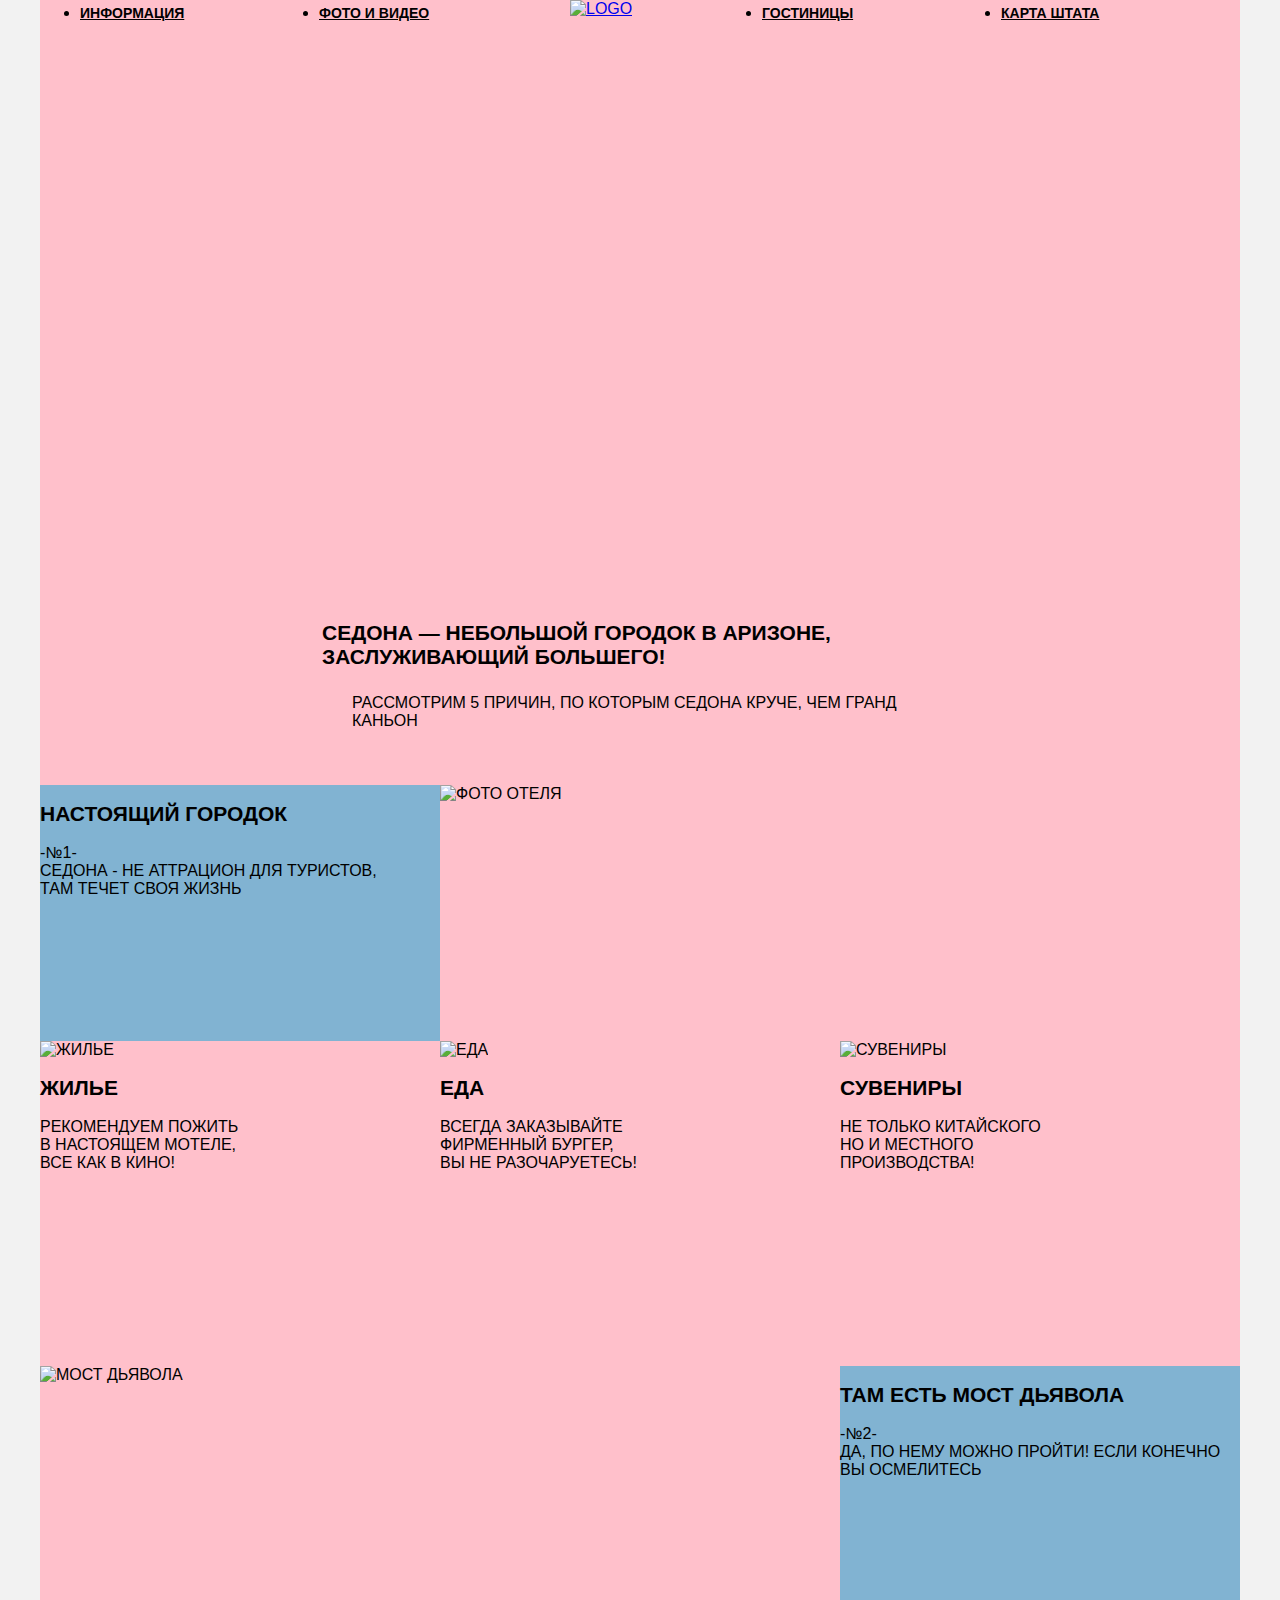
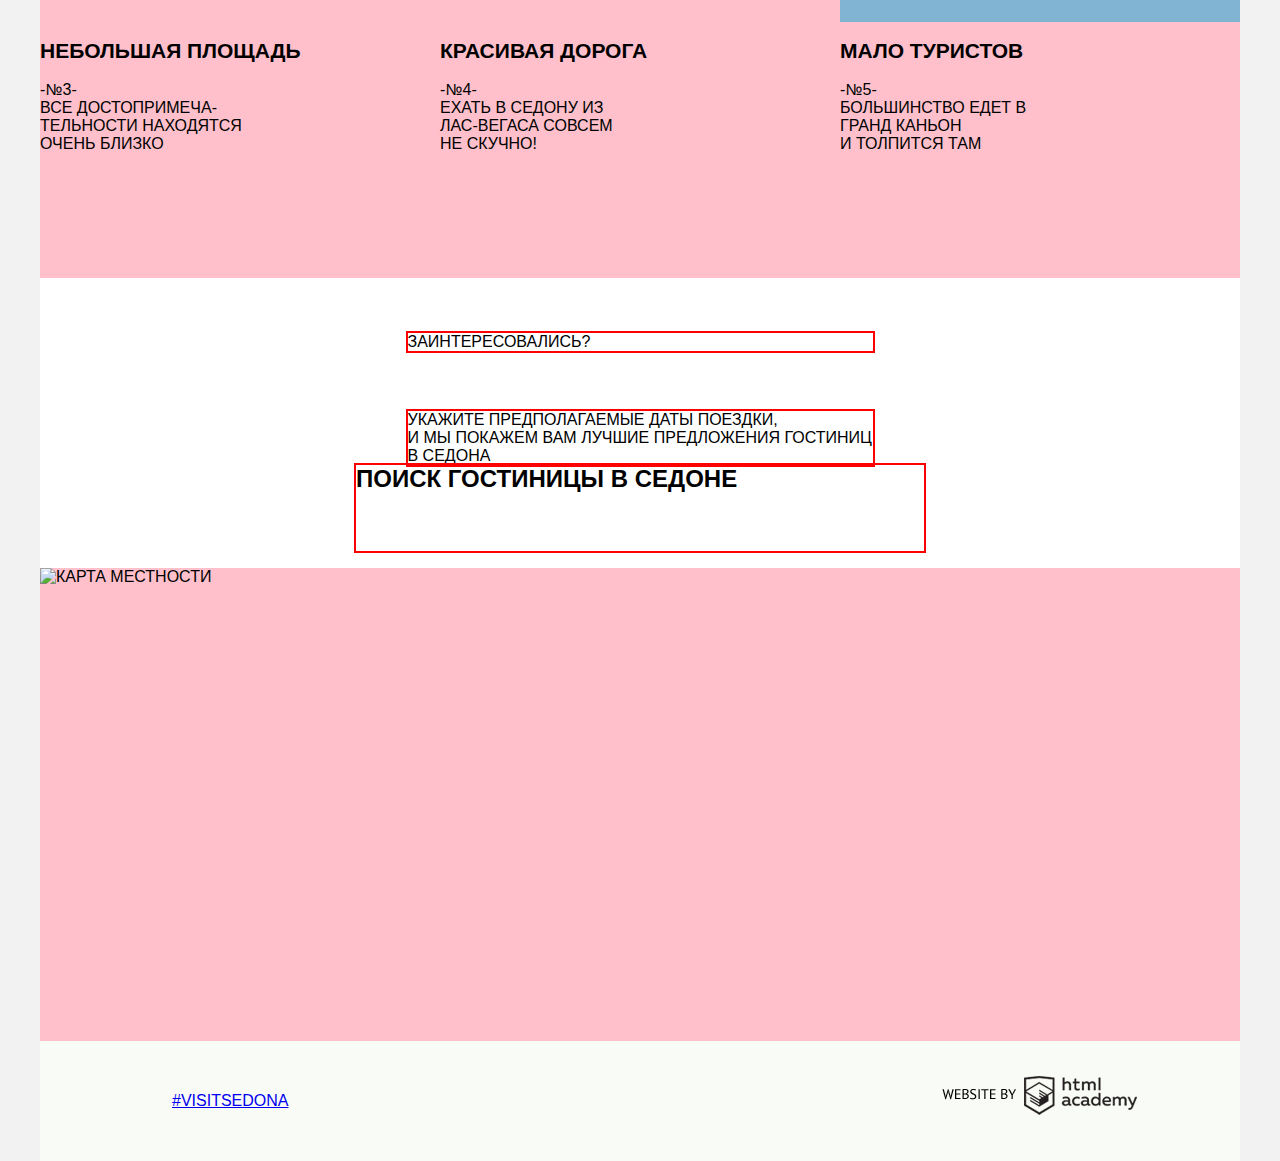
==== index.html @ 235b5f71 "Сетка Седоны" ====
<!DOCTYPE html>
<html lang="ru">
  <head>
    <meta charset="utf-8">
    <title>HTML Academy: Седона</title>
    <link rel="stylesheet" href="css/sedona-style.css">
  </head>
  <body>
  <div class="positioner">
    <header class="main-header clearfix">
      <div class="logo">
        <a href="#"><img src="img/logo.png" alt="logo" width="138" height="70"></a>
      </div>
      <nav class="header-menu">
          <ul>
            <li>
              <a href="#">Информация</a>
            </li>
            <li>
              <a href="#">Фото и видео</a>
            </li>
            <li>
              <a href="#">Карта штата</a>
            </li>
            <li>
              <a href="#">Гостиницы</a>
            </li>
          </ul>
        </nav>
    </header>
    <main>
      <section class="main-intro">
        <div class="main-intro-photo"></div>
      </section>

      <section class="introduction">
          <h2 class="main-features">Седона — небольшой городок в Аризоне,<br>
          заслуживающий большего!</h2>
          <div class="features-description">Рассмотрим 5 причин, по которым Седона круче, чем Гранд Каньон</div>
      </section>

      <section class="main-content  photo-advantages clearfix">
        <article class="main-content-reason reason">
          <h2 class="main-features">Настоящий городок</h2>
          <div class="reason-number">-№1-</div>
          <div class="features-description">Седона - не аттрацион для туристов,<br> там течет своя жизнь</div>
        </article>
        <div class="main-content-reason picture-1">
          <img src="img/photo-1.jpg" alt="Фото отеля" width="800" height="256">
        </div>
      </section>

      <section class="main-content bonuses clearfix">
        <article class="main-content-reason feature">
          <img src="img/icon-house.png" alt="Жилье" width="75" height="72">
          <h2 class="main-features">Жилье</h2>
          <div class="features-description">Рекомендуем пожить<br> в настоящем мотеле,<br>все как в кино!</div>
        </article>
        <article class="main-content-reason feature">
          <img src="img/icon-food.png" alt="Еда" width="74" height="70">
          <h2 class="main-features">Еда</h2>
          <div class="features-description">Всегда заказывайте<br> фирменный бургер,<br>вы не разочаруетесь!</div>
        </article>
        <article class="main-content-reason feature">
          <img src="img/icon-present.png" alt="Сувениры" width="64" height="76">
          <h2 class="main-features">Сувениры</h2>
          <div class="features-description">Не только китайского<br> но и местного<br> производства!</div>
        </article>
      </section>

      <section class="main-content photo-advantages clearfix">
        <article class="main-content-reason reason">
          <h2 class="main-features">Там есть мост дьявола</h2>
          <div class="reason-number">-№2-</div>
          <div class="features-description">Да, по нему можно пройти! Если конечно вы осмелитесь</div>
        </article>
        <div class="main-content-reason picture-2">
          <img src="img/photo-2.jpg" alt="Мост дьявола" width="800" height="256">
        </div>
      </section>

      <section class="main-content advantages clearfix">
        <article class="main-content-reason reason">
          <h2 class="main-features">Небольшая площадь</h2>
          <div class="reason-number">-№3-</div>
          <div class="features-description">Все достопримеча-<br>тельности находятся<br> очень близко</div>
        </article>
        <article class="main-content-reason reason">
          <h2 class="main-features">Красивая дорога</h2>
          <div class="reason-number">-№4-</div>
          <div class="features-description">Ехать в Седону из<br>Лас-Вегаса совсем<br> не скучно!</div>
        </article>
        <article class="main-content-reason reason">
          <h2 class="main-features">Мало туристов</h2>
          <div class="reason-number">-№5-</div>
          <div class="features-description">Большинство едет в<br>Гранд каньон<br> и толпится там</div>
        </article>
      </section>

      <section class="main-content visit">
          <div class="interested">Заинтересовались?</div>
          <div class="features-description">Укажите предполагаемые даты поездки,<br> и мы покажем вам лучшие предложения гостиниц в Седона</div>
          <div class="search-btn-big">
            <h2 class="search-hotel">Поиск гостиницы в Седоне</h2>
              <div class="search-menu">
                <form method="post" action="#">
                  <div class="form-positioner">
                    <label for="arrival-date">Дата заезда:</label>
                    <div class="icon-calendar"><img src="img/icon-calendar.png" alt="calendar" width="21" height="22"></div>
                    <input type="text" name="arrival-date" id="arrival-date" value="24 апреля 2017">
                  </div>

                  <div class="form-positioner">
                    <label for="departure-date">Дата выезда:</label>
                    <div class="icon-calendar"><img src="img/icon-calendar.png" alt="calendar" width="21" height="22"></div>
                    <input type="text" name="departure-date" id="departure-date" value="4 июля 2017">
                  </div>

                  <div class="form-positioner">
                    <label for="adult-count">Взрослые:</label>
                    <div class="icon-min"><img src="img/min.png" alt="min" width="12" height="3"></div>
                    <input type="text" value="2" id="adult-count">
                    <div class="icon-plus"><img src="img/plus.png" alt="max" width="11" height="11"></div>
                  </div>

                  <div class="form-positioner">
                    <label for="child-count">Дети:</label>
                    <div class="icon-min"><img src="img/min.png" alt="min" width="12" height="3"></div>
                    <input type="text" value="0" id="child-count">
                    <div class="icon-plus"><img src="img/plus.png" alt="max" width="11" height="11"></div>
                  </div>

                  <div class="search-btn-small">
                    <input type="submit" value="Найти">
                  </div>
                </form>
              </div>
          </div>
      </section>

      <section class="main-content map">
        <img src="img/map.jpg" alt="Карта местности" width="1200" height="593">
      </section>
    </main>

    <footer class="main-footer">
      <section class="footer-link">
        <p><a class="to-main-page" href="#">#VISITSEDONA</a></p>
      </section>
      <section class="footer-social">
        <a class="social-btn social-btn-twitter"></a>
        <a class="social-btn social-btn-facebook"></a>
        <a class="social-btn social-btn-youtube"></a>
      </section>
      <section class="footer-copyright">
        <a class="htmlacademy" href="https://htmlacademy.ru/intensive/htmlcss">
          <img src="img/html_academy_icon_and_text.png" alt="logo htmlacademy" width="195" height="39">
        </a>
      </section>
    </footer>
  </div>
  </body>
</html>
---- css/sedona-style.css ----
@font-face {
  font-family: "PT Sans";
  src: url("../fonts/ptsans.woff2") format("woff2"),
       url("../fonts/ptsans.woff") format("woff");
  font-weight: normal;
  font-style: normal;
}

@font-face {
  font-family: "PT Sans Bold";
  src: url("../fonts/ptsansbold.woff2") format("woff2"),
       url("../fonts/ptsansbold.woff") format("woff");
  font-weight: bold;
  font-style: normal;
}

body {
  background-color: #f2f2f2;
  font-family: "PT Sans", Arial, sans-serif;
  text-transform: uppercase;
  padding: 0;
  margin: 0;

}

.positioner {
  background-color: pink;
  padding: 0;
  margin: 0 40px;
  width: 1200px;
  position: relative;
  margin-top: -16px; /*Я не понимаю, почему у меня страница съезжает вниз?
  Только отрицатиельнвым маргином получилось ее поднять*/
}

/*ИЗОБРАЖЕНИЯ*/

.main-intro-photo {
  height: 510px;
  width: 1200px;
  background-image: url("../img/mask.png"), url("../img/main-photo.jpg");
  background-size: 100% 57px, cover;
  background-repeat: no-repeat;
  background-position: bottom, center;
}

.social-btn {
  background: url("../img/social-icon.png") no-repeat;
  width: 46px;
  height: 48px;
  margin-right: 6px;
  display: inline-block;
}

.social-btn-twitter {
  background-position: 0 0;
}

.social-btn-facebook {
  background-position: -52px 0;
}

.social-btn-youtube {
  margin-right: 0;
  background-position: -104px 0;
}

.check-location {
  background-image: url("../img/filter-background.jpg");
  background-size: cover;
  height: 562px;
  width: 1200px;
}

/*ШРИФТЫ*/

.header-menu a {
  font-size: 14px;
  font-weight: bold;
  line-height: 26px;
  color: #000000;
}

.main-features {
  font-size: 21px;
  font-weight: bold;
  color: #000000;
}

.check-location h3{
  font-size: 16px;
  font-weight: bold;
  color: rgb(255, 255, 255);
  line-height: 21px;
}


/*СЕТКА*/

.clearfix::after {
  content: "";
  display: table;
  clear: both;
}

.main-header {
  width: 1200px;
  padding: 0;
  margin: 0;
  position: relative;
  height: 56px;
  box-sizing: border-box;;
}

.header-menu li:nth-child(-n+2) {
  width: 239px;
  float: left;
}

.header-menu li:nth-child(n+3) {
  width: 239px;
  float: right;
}

.logo {
  position: absolute;
  top: 0;
  left: 530px;
  z-index: 10;
}

/*ПЕРВАЯ СТРАНИЦА - основное содержание*/

/*секция 1*/

.main-intro {
  padding: 0;
  margin: 0;
}

.introduction {
  margin: 0;

}

.introduction .main-features {
  margin: 55px auto 25px;
  width: 636px;
}

.introduction .features-description {
  margin: 0 auto 55px;
  width: 576px;
}


/*Cекция 2*/
section {
  margin: 0;
  padding: 0;
}

section:nth-of-type(3) .reason {
  float: left;
  width: 400px;
  min-height: 256px;
  background-color: rgb(129, 179, 210);
}

section:nth-of-type(3) .picture-1 {
  float: right;
  width: 800px;
  min-height: 256px;
}

/*Cекция 3*/

.bonuses {
  min-height: 325px;
}

.bonuses .feature {
  width: 400px;
  height: 310px;
}

.bonuses .feature:nth-child(-n+2) {
  float: left;
}

.bonuses .feature:nth-child(3) {
  float: right;
}

/*секция 4*/

section:nth-of-type(5) .reason {
  float: right;
  width: 400px;
  min-height: 256px;
  background-color: rgb(129, 179, 210);
}

section:nth-of-type(5) .picture-2 {
  float: left;
  width: 800px;
  min-height: 256px;
}

/*Секция 5*/

.advantages .reason {
  float: left;
  width: 400px;
  height: 256px;
}

/*Сеция 6*/

.visit {
  min-height: 290px;
  width: 1200px;
  background: #ffff;
  box-sizing: border-box;
  padding-top: 55px;
}

.visit .interested,
.visit .features-description {
  width: 465px;
  margin: auto;
  outline: 2px solid red;
}

.visit .features-description {
  margin-top: 60px;
}


.search-hotel {
  width: 568px;
  height: 86px;
  outline: 2px solid red;
  margin: 0 auto;
}
/*Секция 7*/

.map {
  height: 593px;
}

.search-menu {
  display: none;
}

footer {
  height: 120px;
  width: 1200px;
  background: #f9fbf6;
  box-sizing: border-box;
  padding-top: 35px;
  padding-bottom: 35px;
}

.main-footer {
  position: absolute;
  bottom: 0;
  left: 0;
  z-index: 10;
}

footer .footer-link {
  float: left;
  min-height: 50px;
  width: 136px;
  margin-left: 132px;
}

footer .footer-social {
  float: left;
  min-height: 50px;
  width: 160px;
  margin-left: 256px;

}

footer .footer-copyright {
  float: right;
  min-height: 50px;
  width: 195px;
  margin-right: 103px;
}


/*СТРАНИЦА ВТОРАЯ*/

.check-location {
  height: 220px;
  overflow: hidden;
  box-sizing: border-box;
  padding-left: 70px;
  padding-top: 10px;
  padding-bottom: 20px;
}

.check-infrastructure {
  height: 180px;
  width: 200px;
  float: left;
  outline: 1px solid red;
}

.check-residence {
  height: 180px;
  width: 200px;
  float: left;
  margin-left: 55px;
}

.check-price {
  height: 180px;
  width: 350px;
  float: right;
  margin-right: 43px;
}

/*Блок сортировки*/

.sorting-block {
  height: 84px;
  width: 1056px;
  margin: auto;
  box-sizing: border-box;
  outline: 2px solid red;
}

 .sorting-block h2 {
   float: left;
   outline: 1px solid red;
 }

 .sorting-menu {
   float: left;
 }

.sorting-arrow {
  float: right;
}

.sorting-menu p,
.sorting-menu a {
  display: inline-block;
  outline: 1px solid red;
  margin-left: 20px;
  margin-top: 28px;
}
.sorting-menu a:nth-child(n+2) {
  margin-left: 10px;
}

.sorting-arrow a {
  display: inline-block;
  outline: 1px solid red;
  margin-top: 28px;
}

/*Блок отелей*/

.hotel-features {
  min-height: 150px;
  outline: 1px solid black;
  width: 1054px;
  padding-right: 73px;
  padding-left: 73px;
}

.hotel-features .hotel-photo {
  float: left;
}

.hotel-features .hotel-info {
  float: left;
}

.hotel-features .hotel-rating {
  float: right;
}

.hotel-photo {
  margin-top: 30px;
}

.hotel-info div {
  display: inline-block;
}





















/*
.check-location label,
.block-inputs input {
  font-size: 14px;
  color: rgb(255, 255, 255);
  line-height: 21px;
}

.sorting-block h2,
.hotel-info h2 {
  font-size: 21px;
  font-weight: bold;
}

.sorting-menu p,
.sorting-menu a {
  font-size: 12px;
  line-height: 18px;
}

.sorting-menu a {
  color: rgba(0, 0, 0, 0.302);
}

.hotel-info div {
  color: rgb(51, 51, 51);
  font-size: 14px;
  line-height: 21px;
}

.hotel-info a {
  font-size: 14px;
  color: rgb(255, 255, 255);
  font-weight: bold;
  line-height: 21px;
}

.rating {
  font-size: 14px;
  color: rgb(102, 102, 102);
  line-height: 21px;
}

.to-main-page {
  color: #000000;
  font-size: 21px;
  font-weight: bold;
  line-height: 26px;
}
*/
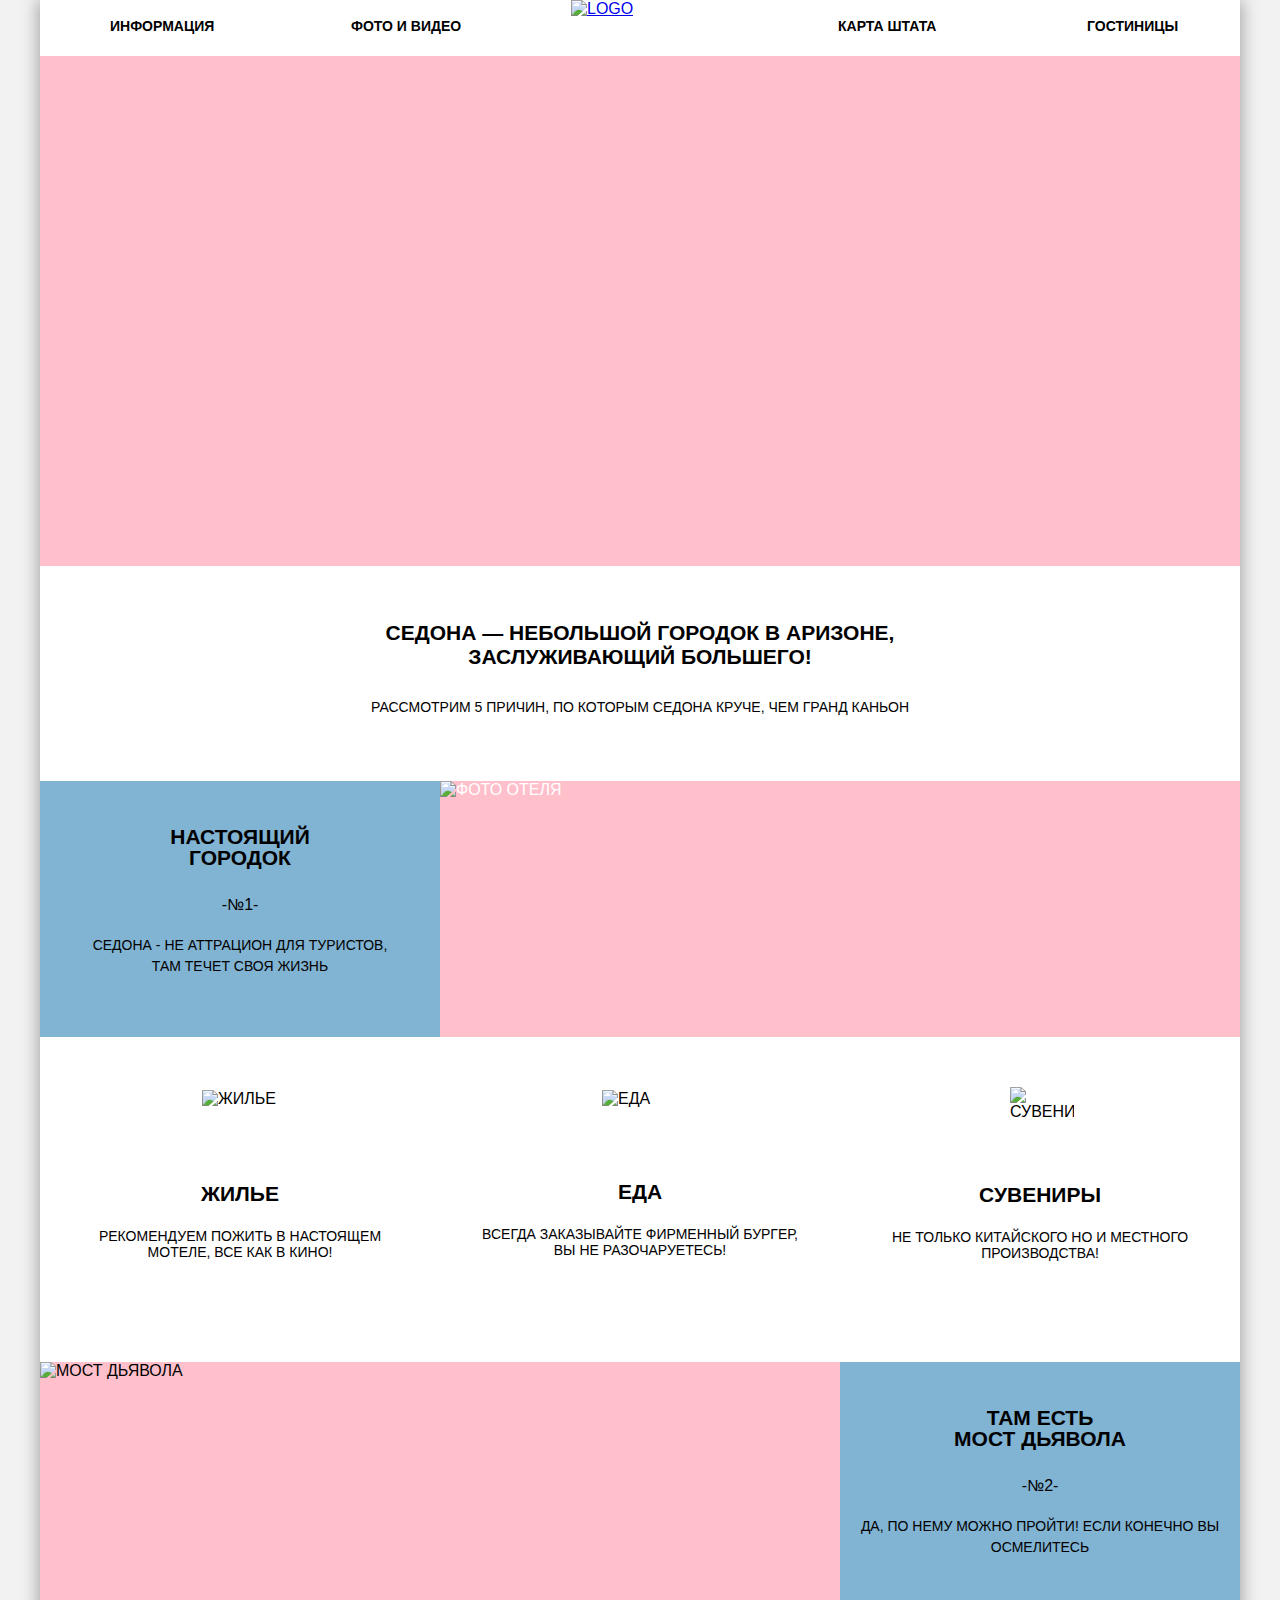
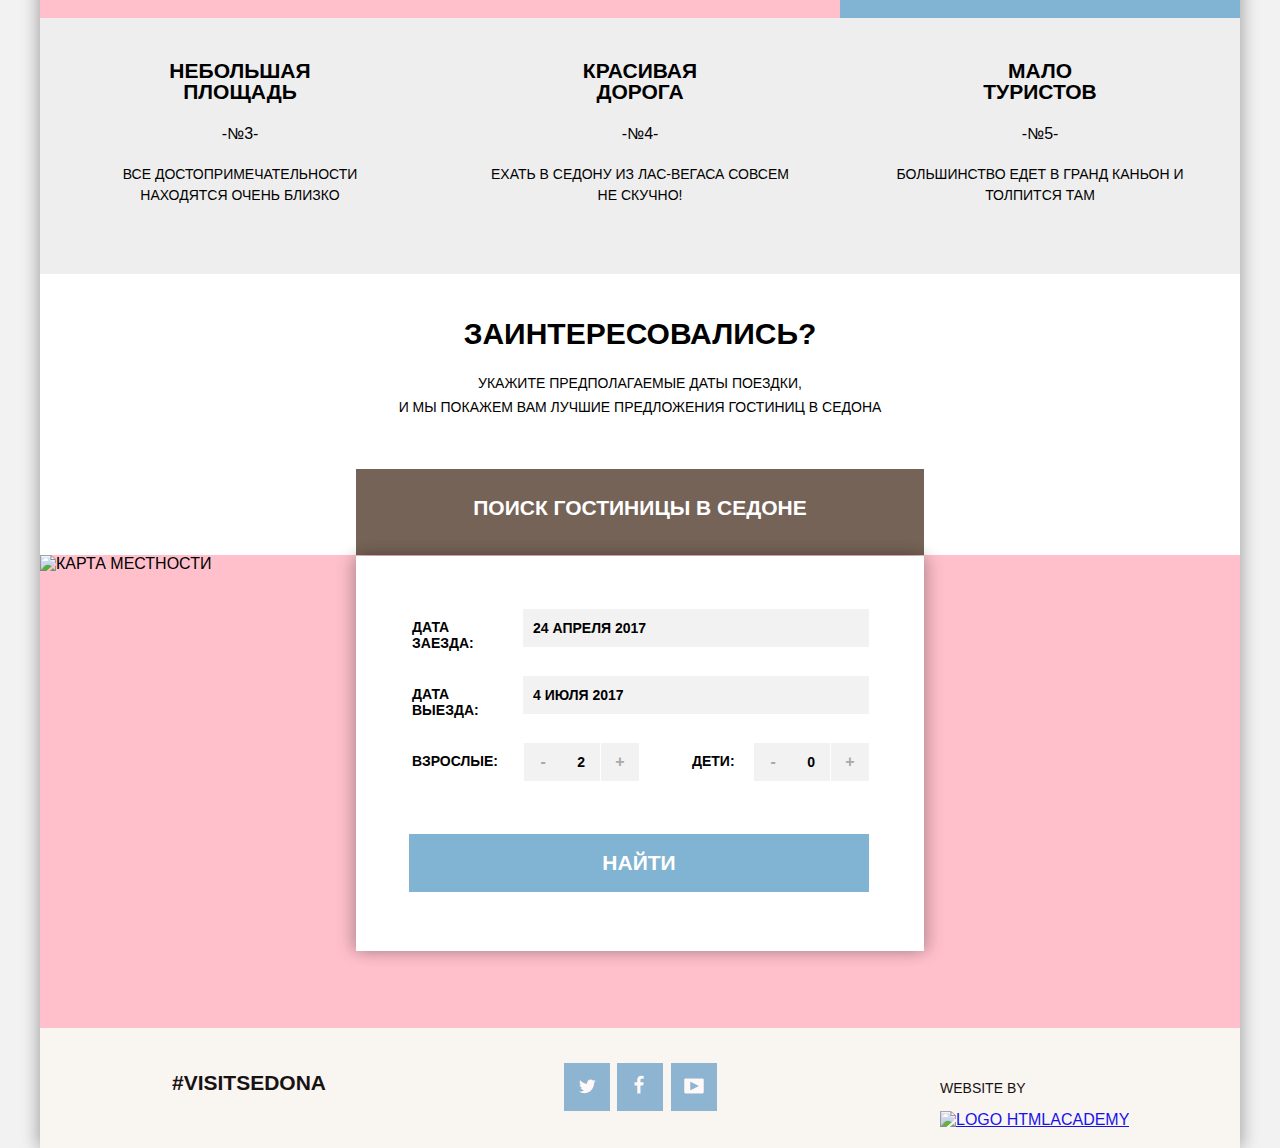
==== commit d4921fe2: "Исправления к Седоне" ====
--- a/index.html
+++ b/index.html
@@ -12,21 +12,21 @@
         <a href="#"><img src="img/logo.png" alt="logo" width="138" height="70"></a>
       </div>
       <nav class="header-menu">
-          <ul>
-            <li>
-              <a href="#">Информация</a>
-            </li>
-            <li>
-              <a href="#">Фото и видео</a>
-            </li>
-            <li>
-              <a href="#">Карта штата</a>
-            </li>
-            <li>
-              <a href="#">Гостиницы</a>
-            </li>
-          </ul>
-        </nav>
+        <ul>
+          <li>
+            <a href="#">Информация</a>
+          </li>
+          <li>
+            <a href="#">Фото и видео</a>
+          </li>
+          <li>
+            <a href="sedona-hotels.html">Гостиницы</a>
+          </li>
+          <li>
+            <a href="#">Карта штата</a>
+          </li>
+        </ul>
+      </nav>
     </header>
     <main>
       <section class="main-intro">
@@ -41,7 +41,7 @@
 
       <section class="main-content  photo-advantages clearfix">
         <article class="main-content-reason reason">
-          <h2 class="main-features">Настоящий городок</h2>
+          <h2 class="main-features">Настоящий<br> городок</h2>
           <div class="reason-number">-№1-</div>
           <div class="features-description">Седона - не аттрацион для туристов,<br> там течет своя жизнь</div>
         </article>
@@ -54,23 +54,23 @@
         <article class="main-content-reason feature">
           <img src="img/icon-house.png" alt="Жилье" width="75" height="72">
           <h2 class="main-features">Жилье</h2>
-          <div class="features-description">Рекомендуем пожить<br> в настоящем мотеле,<br>все как в кино!</div>
+          <div class="features-description">Рекомендуем пожить в настоящем <br>мотеле, все как в кино!</div>
         </article>
         <article class="main-content-reason feature">
           <img src="img/icon-food.png" alt="Еда" width="74" height="70">
           <h2 class="main-features">Еда</h2>
-          <div class="features-description">Всегда заказывайте<br> фирменный бургер,<br>вы не разочаруетесь!</div>
+          <div class="features-description">Всегда заказывайте фирменный бургер,<br>вы не разочаруетесь!</div>
         </article>
         <article class="main-content-reason feature">
           <img src="img/icon-present.png" alt="Сувениры" width="64" height="76">
           <h2 class="main-features">Сувениры</h2>
-          <div class="features-description">Не только китайского<br> но и местного<br> производства!</div>
+          <div class="features-description">Не только китайского но и местного<br> производства!</div>
         </article>
       </section>
 
       <section class="main-content photo-advantages clearfix">
         <article class="main-content-reason reason">
-          <h2 class="main-features">Там есть мост дьявола</h2>
+          <h2 class="main-features">Там есть<br> мост дьявола</h2>
           <div class="reason-number">-№2-</div>
           <div class="features-description">Да, по нему можно пройти! Если конечно вы осмелитесь</div>
         </article>
@@ -81,61 +81,63 @@
 
       <section class="main-content advantages clearfix">
         <article class="main-content-reason reason">
-          <h2 class="main-features">Небольшая площадь</h2>
+          <h2 class="main-features">Небольшая <br> площадь</h2>
           <div class="reason-number">-№3-</div>
-          <div class="features-description">Все достопримеча-<br>тельности находятся<br> очень близко</div>
+          <div class="features-description">Все достопримечательности <br>находятся очень близко</div>
         </article>
         <article class="main-content-reason reason">
-          <h2 class="main-features">Красивая дорога</h2>
+          <h2 class="main-features">Красивая <br> дорога</h2>
           <div class="reason-number">-№4-</div>
-          <div class="features-description">Ехать в Седону из<br>Лас-Вегаса совсем<br> не скучно!</div>
+          <div class="features-description">Ехать в Седону из Лас-Вегаса совсем<br> не скучно!</div>
         </article>
         <article class="main-content-reason reason">
-          <h2 class="main-features">Мало туристов</h2>
+          <h2 class="main-features">Мало <br> туристов</h2>
           <div class="reason-number">-№5-</div>
-          <div class="features-description">Большинство едет в<br>Гранд каньон<br> и толпится там</div>
+          <div class="features-description">Большинство едет в Гранд каньон и <br>толпится там</div>
         </article>
       </section>
 
       <section class="main-content visit">
-          <div class="interested">Заинтересовались?</div>
-          <div class="features-description">Укажите предполагаемые даты поездки,<br> и мы покажем вам лучшие предложения гостиниц в Седона</div>
-          <div class="search-btn-big">
-            <h2 class="search-hotel">Поиск гостиницы в Седоне</h2>
-              <div class="search-menu">
-                <form method="post" action="#">
-                  <div class="form-positioner">
-                    <label for="arrival-date">Дата заезда:</label>
-                    <div class="icon-calendar"><img src="img/icon-calendar.png" alt="calendar" width="21" height="22"></div>
-                    <input type="text" name="arrival-date" id="arrival-date" value="24 апреля 2017">
-                  </div>
+        <div class="interested">Заинтересовались?</div>
+        <div class="features-description">Укажите предполагаемые даты поездки,<br> и мы покажем вам лучшие предложения гостиниц в Седона</div>
+        <div class="search-btn-big">
+          <h2 class="search-hotel">Поиск гостиницы в Седоне</h2>
+          <div class="search-menu">
+            <form class="index-form" method="post" action="#">
+              <div class="form-positioner">
+                <label for="arrival-date">Дата заезда:</label>
+                <input type="text" name="arrival-date" id="arrival-date" value="24 апреля 2017">
+              </div>
 
-                  <div class="form-positioner">
-                    <label for="departure-date">Дата выезда:</label>
-                    <div class="icon-calendar"><img src="img/icon-calendar.png" alt="calendar" width="21" height="22"></div>
-                    <input type="text" name="departure-date" id="departure-date" value="4 июля 2017">
-                  </div>
+              <div class="form-positioner">
+                <label for="departure-date">Дата выезда:</label>
+                <input type="text" name="departure-date" id="departure-date" value="4 июля 2017">
+              </div>
 
-                  <div class="form-positioner">
-                    <label for="adult-count">Взрослые:</label>
-                    <div class="icon-min"><img src="img/min.png" alt="min" width="12" height="3"></div>
-                    <input type="text" value="2" id="adult-count">
-                    <div class="icon-plus"><img src="img/plus.png" alt="max" width="11" height="11"></div>
-                  </div>
+              <div class="form-positioner">
+                <label for="adult-count">Взрослые:</label>
+                <div class="popup-form-count">
+                  <button type="button">-</button>
+                  <input type="text" value="2" id="adult-count" name="child-count">
+                  <button type="button">+</button>
+                </div>
+              </div>
 
-                  <div class="form-positioner">
-                    <label for="child-count">Дети:</label>
-                    <div class="icon-min"><img src="img/min.png" alt="min" width="12" height="3"></div>
-                    <input type="text" value="0" id="child-count">
-                    <div class="icon-plus"><img src="img/plus.png" alt="max" width="11" height="11"></div>
-                  </div>
+              <div class="form-positioner">
+                <label for="child-count">Дети:</label>
+                <div class="popup-form-count">
+                  <button type="button">-</button>
+                  <input type="text" value="0" id="child-count" name="child-count">
+                  <button type="button">+</button>
+                </div>
+              </div>
 
-                  <div class="search-btn-small">
-                    <input type="submit" value="Найти">
-                  </div>
-                </form>
+              <div class="search-btn-small">
+                <input type="submit" value="Найти">
               </div>
+            </form>
           </div>
+        </div>
       </section>
 
       <section class="main-content map">
@@ -145,7 +147,7 @@
 
     <footer class="main-footer">
       <section class="footer-link">
-        <p><a class="to-main-page" href="#">#VISITSEDONA</a></p>
+        <a class="to-main-page" href="#">#VISITSEDONA</a>
       </section>
       <section class="footer-social">
         <a class="social-btn social-btn-twitter"></a>
@@ -153,8 +155,9 @@
         <a class="social-btn social-btn-youtube"></a>
       </section>
       <section class="footer-copyright">
+        <p>Website by</p>
         <a class="htmlacademy" href="https://htmlacademy.ru/intensive/htmlcss">
-          <img src="img/html_academy_icon_and_text.png" alt="logo htmlacademy" width="195" height="39">
+          <img src="img/html_academy_icon.png" alt="logo htmlacademy" width="113" height="39">
         </a>
       </section>
     </footer>
--- a/css/sedona-style.css
+++ b/css/sedona-style.css
@@ -20,17 +20,17 @@
   text-transform: uppercase;
   padding: 0;
   margin: 0;
-
 }
 
 .positioner {
-  background-color: pink;
+  background: pink;
   padding: 0;
-  margin: 0 40px;
+  margin: 0 auto;
   width: 1200px;
   position: relative;
-  margin-top: -16px; /*Я не понимаю, почему у меня страница съезжает вниз?
-  Только отрицатиельнвым маргином получилось ее поднять*/
+  margin-top: -16px;
+  box-shadow: 5px 0 15px 0 rgb(0, 1, 1, 0.2),
+              -5px 0 15px 0 rgb(0, 1, 1, 0.2);
 }
 
 /*ИЗОБРАЖЕНИЯ*/
@@ -45,31 +45,24 @@
 }
 
 .social-btn {
-  background: url("../img/social-icon.png") no-repeat;
+  background: #81b3d2 url("../img/social-icon.png") no-repeat;
   width: 46px;
   height: 48px;
-  margin-right: 6px;
+  margin-right: 3px;
   display: inline-block;
 }
 
 .social-btn-twitter {
-  background-position: 0 0;
+  background-position: 15px 12px;
 }
 
 .social-btn-facebook {
-  background-position: -52px 0;
+  background-position: -38px 12px;
 }
 
 .social-btn-youtube {
   margin-right: 0;
-  background-position: -104px 0;
-}
-
-.check-location {
-  background-image: url("../img/filter-background.jpg");
-  background-size: cover;
-  height: 562px;
-  width: 1200px;
+  background-position: -89px 12px;
 }
 
 /*ШРИФТЫ*/
@@ -87,13 +80,11 @@
   color: #000000;
 }
 
-.check-location h3{
+.check-location h3 {
   font-size: 16px;
   font-weight: bold;
-  color: rgb(255, 255, 255);
-  line-height: 21px;
-}
-
+  color: #ffffff;
+}
 
 /*СЕТКА*/
 
@@ -109,23 +100,57 @@
   margin: 0;
   position: relative;
   height: 56px;
-  box-sizing: border-box;;
+  box-sizing: border-box;
+  background: #ffffff;
+}
+
+.header-menu ul {
+  padding: 0;
+}
+
+.header-menu li {
+  box-sizing: border-box;
+  padding-top: 13px;
+  height: 56px;
 }
 
 .header-menu li:nth-child(-n+2) {
   width: 239px;
   float: left;
+  list-style: none;
+}
+
+.header-menu li:first-child {
+  padding-left: 70px;
+}
+
+.header-menu li:nth-child(2){
+  padding-left: 72px;
 }
 
 .header-menu li:nth-child(n+3) {
   width: 239px;
   float: right;
+  list-style: none;
+}
+
+.header-menu li:nth-child(3) {
+  padding-left: 86px;
+}
+
+.header-menu li:last-child {
+  padding-left: 76px;
+}
+
+.header-menu li a {
+  text-decoration: none;
 }
 
 .logo {
   position: absolute;
   top: 0;
-  left: 530px;
+  left: 50%;
+  margin-left: -69px;
   z-index: 10;
 }
 
@@ -140,17 +165,24 @@
 
 .introduction {
   margin: 0;
-
+  height: 215px;
+  box-sizing: border-box;
+  padding-top: 55px;
+  background-color: #ffffff;
 }
 
 .introduction .main-features {
-  margin: 55px auto 25px;
+  margin: 0 auto 25px;
   width: 636px;
+  text-align: center;
 }
 
 .introduction .features-description {
-  margin: 0 auto 55px;
+  margin: auto;
   width: 576px;
+  font-size: 14px;
+  line-height: 26px;
+  text-align: center;
 }
 
 
@@ -158,38 +190,80 @@
 section {
   margin: 0;
   padding: 0;
+  box-sizing: border-box;
 }
 
 section:nth-of-type(3) .reason {
   float: left;
   width: 400px;
   min-height: 256px;
-  background-color: rgb(129, 179, 210);
+  background-color: #81b3d2;
+
 }
 
 section:nth-of-type(3) .picture-1 {
   float: right;
   width: 800px;
   min-height: 256px;
+  color: #ffff;
+}
+
+/*текст секций PHOTO-ADVANTAGES*/
+.main-content-reason img {
+  display: block;
+}
+
+.photo-advantages .reason .main-features {
+  margin-top: 45px;
+  text-align: center;
+  line-height: 21px;
+}
+
+.photo-advantages .reason .reason-number {
+  margin-top: 26px;
+  text-align: center;
+  line-height: 21px;
+}
+
+.photo-advantages .reason .features-description {
+  margin-top: 20px;
+  text-align: center;
+  line-height: 21px;
+  font-size: 14px;
 }
 
 /*Cекция 3*/
 
 .bonuses {
   min-height: 325px;
+  background-color: #ffffff;
 }
 
 .bonuses .feature {
   width: 400px;
   height: 310px;
-}
-
-.bonuses .feature:nth-child(-n+2) {
-  float: left;
-}
-
-.bonuses .feature:nth-child(3) {
-  float: right;
+  float: left;
+}
+
+.bonuses img {
+  margin-top: 53px;
+  margin-left: 162px;
+}
+
+.bonuses .main-content-reason:last-of-type img {
+  margin-top: 50px;
+  margin-left: 170px;
+}
+
+.bonuses .main-features {
+  text-align: center;
+  margin-top: 20px;
+  margin-bottom: 22px;
+}
+
+.bonuses .features-description {
+  text-align: center;
+  font-size: 14px;
 }
 
 /*секция 4*/
@@ -198,7 +272,7 @@
   float: right;
   width: 400px;
   min-height: 256px;
-  background-color: rgb(129, 179, 210);
+  background-color: #81b3d2;
 }
 
 section:nth-of-type(5) .picture-2 {
@@ -213,46 +287,257 @@
   float: left;
   width: 400px;
   height: 256px;
+  background-color: #eeeeee;
+  color: #000000;
+  margin: 0;
+}
+
+.advantages .main-features {
+  margin-top: 42px;
+  text-align: center;
+  line-height: 21px;
+}
+
+.advantages .reason-number {
+  margin-top: 21px;
+  text-align: center;
+  line-height: 21px;
+}
+
+.advantages .features-description {
+  margin-top: 20px;
+  text-align: center;
+  line-height: 21px;
+  font-size: 14px;
 }
 
 /*Сеция 6*/
 
 .visit {
-  min-height: 290px;
   width: 1200px;
-  background: #ffff;
-  box-sizing: border-box;
-  padding-top: 55px;
-}
-
-.visit .interested,
+  background: #ffffff;
+  box-sizing: border-box;
+  padding-top: 43px;
+}
+
+.visit .interested {
+  font-size: 30px;
+  font-weight: bold;
+  text-align: center;
+}
+
 .visit .features-description {
-  width: 465px;
-  margin: auto;
-  outline: 2px solid red;
-}
-
-.visit .features-description {
-  margin-top: 60px;
-}
-
+  margin-top: 20px;
+  text-align: center;
+  font-size: 14px;
+  line-height: 24px;
+}
 
 .search-hotel {
   width: 568px;
   height: 86px;
-  outline: 2px solid red;
-  margin: 0 auto;
-}
+  background-color: #766357;
+  color: #ffff;
+  font-size: 21px;
+  font-weight: bold;
+  text-align: center;
+  box-sizing: border-box;
+  margin: 50px auto 0;
+  padding-top: 27px;
+}
+
+.search-btn-big {
+  position: relative;
+  width: 568px;
+  height: 86px;
+  margin: auto;
+}
+
+ .search-menu {
+  position: absolute;
+  /*display: none;*/
+  top: 87px;
+  left: 0;
+  z-index: 10;
+  height: 395px;
+  width: 568px;
+  background-color: #ffffff;
+  box-sizing: border-box;
+  padding: 53px;
+  box-shadow: 5px 0 15px 0 rgb(0, 1, 1, 0.2),
+              -5px 0 15px 0 rgb(0, 1, 1, 0.2);
+}
+
+/*.search-btn-big:hover .search-menu {
+  display: block;
+}*/
+
+.index-form {
+  padding: 0;
+  height: 286px;
+  width: 460px;
+  box-sizing: border-box;
+}
+
+.form-positioner {
+ padding: 0;
+ margin: 0;
+ height: 38px;
+ font-size: 14px;
+ font-weight: bold;
+ margin-bottom: 29px;
+ position: relative;
+ }
+
+ label[for$="date"] {
+   float: left;
+   width: 100px;
+   height: 38px;
+   text-align: left;
+   vertical-align: middle;
+   box-sizing: border-box;
+   padding: 10px 3px;
+ }
+
+ input[name$="date"] {
+   float: right;
+   width: 346px;
+   height: 38px;
+   font-size: 14px;
+   font-weight: bold;
+   text-transform: uppercase;
+   padding: 5px 10px;
+   box-sizing: border-box;
+   background-color: #f2f2f2;
+   border: none;
+}
+
+.form-positioner:nth-child(-n+2) {
+  position: relative;
+}
+
+ .form-positioner:nth-child(-n+2)::after {
+   content: "";
+   width: 21px;
+   height: 22px;
+   position: absolute;
+   top: 7px;
+   right: 9px;
+   z-index: 11;
+   background-image: url("../img/icon-calendar.png");
+   background-position: center;
+  }
+
+.form-positioner:nth-child(n+3) {
+  float: left;
+  width: 230px;
+}
+
+label[for$="count"] {
+  float: left;
+  width: 98px;
+  height: 38px;
+  box-sizing: border-box;
+  padding: 10px 3px;
+}
+
+label[for="child-count"] {
+  padding-left: 53px;
+}
+
+.popup-form-count {
+  float: right;
+  margin-right: -2px;
+}
+
+.popup-form-count:first-of-type {
+  padding-right: 2px;
+}
+
+.popup-form-count input {
+  margin-left: -4px;
+  margin-right: -3px;
+}
+
+input[name$="count"] {
+  width: 38px;
+  height: 38px;
+  font-size: 14px;
+  font-weight: bold;
+  text-transform: uppercase;
+  padding: 5px 0;
+  text-align: center;
+  box-sizing: border-box;
+  background-color: #f2f2f2;
+  border: none;
+}
+
+.popup-form-count button {
+  width: 38px;
+  height: 38px;
+  border: none;
+  font-size: 16px;
+  font-weight: bold;
+  color: #a9a9a9;
+  margin-top: -2px;
+  background-color: #f2f2f2;
+}
+
+.search-btn-small {
+  clear: both;
+  margin-top: 120px;
+}
+
+.search-btn-small input {
+  width: 100%;
+  margin: 0;
+  text-align: center;
+  vertical-align: middle;
+  height: 58px;
+  color: #ffff;
+  font-size: 21px;
+  font-weight: bold;
+  text-transform: uppercase;
+  background-color: #81b3d2;
+  border: none;
+}
+
+.form-positioner input:hover {
+  background-color: #ebebeb;
+}
+
+.form-positioner input:focus {
+  background-color: #ffffff;
+  border: 2px solid #ebebeb;
+}
+
+/*тут опять не получилось с псевдоклассом*/
+.form-positioner::after:hover,
+.form-positioner::before:hover {
+  background-color: #000000;
+}
+
+.form-positioner::after:active,
+.form-positioner::before:active {
+  background-color: #7bbbd7;
+}
+
+
+.search-btn-small input:hover {
+  background-color: #669ec1;
+}
+
+.search-btn-small input:active {
+  background-color: #5596be;
+  color: #93bcd0;
+}
+
 /*Секция 7*/
-
 .map {
   height: 593px;
 }
 
-.search-menu {
-  display: none;
-}
-
+/*ФУТЕР*/
 footer {
   height: 120px;
   width: 1200px;
@@ -266,14 +551,20 @@
   position: absolute;
   bottom: 0;
   left: 0;
-  z-index: 10;
-}
-
-footer .footer-link {
+  z-index: 9;
+  opacity: 0.902;
+}
+
+footer .footer-link a {
   float: left;
   min-height: 50px;
   width: 136px;
   margin-left: 132px;
+  padding-top: 8px;
+  font-size: 21px;
+  font-weight: bold;
+  text-decoration: none;
+  color: #000000;
 }
 
 footer .footer-social {
@@ -281,33 +572,48 @@
   min-height: 50px;
   width: 160px;
   margin-left: 256px;
-
 }
 
 footer .footer-copyright {
   float: right;
   min-height: 50px;
-  width: 195px;
-  margin-right: 103px;
-}
-
+  width: 225px;
+  margin-right: 75px;
+  padding-top: 3px;
+}
+
+.footer-copyright p {
+  font-size: 14px;
+  font-weight: normal;
+  margin-right: 6px;
+}
+
+.footer-copyright > *  {
+  display: inline-block;
+  vertical-align: middle;
+}
 
 /*СТРАНИЦА ВТОРАЯ*/
 
 .check-location {
+  background-image: url("../img/filter-background.jpg");
+  background-color: rgb(129, 179, 210);
+  background-size: cover;
   height: 220px;
+  width: 1200px;
   overflow: hidden;
   box-sizing: border-box;
-  padding-left: 70px;
-  padding-top: 10px;
-  padding-bottom: 20px;
+  padding: 10px 70px;
+}
+
+.check-location > * {
+  box-sizing: border-box;
 }
 
 .check-infrastructure {
   height: 180px;
   width: 200px;
   float: left;
-  outline: 1px solid red;
 }
 
 .check-residence {
@@ -318,30 +624,190 @@
 }
 
 .check-price {
+  float: right;
   height: 180px;
-  width: 350px;
+  width: 322px;
+}
+
+.check-infrastructure label,
+.check-residence label  {
+  display: block;
+  margin-top: 24px;
+  padding-left: 40px;
+  position: relative;
+  color: #ffffff;
+}
+
+.check-infrastructure input,
+.check-residence input  {
+  display: none;
+}
+
+.check-infrastructure input + label:before,
+.check-residence input + label:before  {
+  content: "";
+  width: 22px;
+  height: 22px;
+  background-image: url("../img/checkbox-not-checked.png");
+  background-position: center;
+  position: absolute;
+  left: 0;
+}
+
+.check-infrastructure input:checked + label:before,
+.check-residence input:checked + label:before  {
+  content: "";
+  width: 26px;
+  height: 22px;
+  background-image: url("../img/checkbox.png");
+  background-position: center;
+  position: absolute;
+  left: 0;
+}
+
+.check-infrastructure input:disabled + label:before,
+.check-residence input:disabled + label:before  {
+  background-color: #6b6d6c
+}
+
+.block-inputs {
+  border: 2px solid #ffffff;
+  border-radius: 3px;
+  margin: -5px auto;
+  height: 32px;
+  width: 314px;
+  position: relative;
+}
+
+.block-inputs::before {
+  content: "|";
+  position: absolute;
+  left: 156px;
+  color: #ffffff;
+  font-size: 25px;
+  bottom: 2px;
+}
+
+.block-inputs label:first-child {
+  float: left;
+  width: 157px;
+}
+
+.block-inputs label:last-child {
   float: right;
-  margin-right: 43px;
+  width: 157px;
+}
+
+.block-inputs input {
+  float: left;
+  width: 66px;
+  text-align: left;
+  border: none;
+  height: 27px;
+  font-size: 14px;
+  background-color: transparent;
+  color: #ffffff;
+  font-size: 14px;
+  text-transform: uppercase;
+}
+
+.block-inputs div {
+  margin-top: 2px;
+  box-sizing: border-box;
+  float: left;
+  width: 80px;
+  text-align: right;
+  height: 32px;
+  margin-right: 3px;
+  padding-top: 4px;
+  color: #ffffff;
+  font-size: 14px;
+  text-transform: uppercase;
+}
+
+/*----------------------*/
+.block-range {
+  margin-top: 25px;
+  margin-left: 5px;
+}
+
+.block-range .line {
+  width: 314px;
+  height: 2px;
+  background-image: linear-gradient(to right, rgba(255,255,255,1) 80%, rgba(255,255,255,0.3) 20%);
+  position: relative;
+}
+
+.range {
+  background-color: #ababab;
+  width: 5px;
+  height: 4px;
+  border-radius: 50%;
+  border: 7px solid #ffffff;
+  position: absolute;
+  cursor: pointer;
+}
+
+.range:hover {
+  background-color: #155288;
+}
+
+.range-1 {
+  left: -2px;
+  bottom: -7px;
+}
+
+.range-2 {
+  right: 45px;
+  bottom: -7px;
+}
+
+.check-location input[type="submit"] {
+  margin-top: 30px;
+  margin-left: 85px;
+  width: 137px;
+  height: 37px;
+  box-sizing: border-box;
+  border: 2px solid #ffffff;
+  border-radius: 3px;
+  color: #ffffff;
+  font-size: 14px;
+  text-transform: uppercase;
+  vertical-align: middle;
+  background-color: transparent;
+}
+
+.check-location input[type="submit"]:hover {
+  background-color: #ffffff;
+  color: #000000;
 }
 
 /*Блок сортировки*/
 
 .sorting-block {
+  background-color: #fefefe;
+  border-bottom: 1px solid #e5e5e5;
   height: 84px;
-  width: 1056px;
+  width: 1200px;
   margin: auto;
   box-sizing: border-box;
-  outline: 2px solid red;
+  padding-left: 70px;
+  padding-right: 70px;
 }
 
  .sorting-block h2 {
    float: left;
-   outline: 1px solid red;
+   font-size: 21px;
+   font-weight: bold;
+   margin-top: 25px;
  }
 
  .sorting-menu {
+   padding-left: 20px;
    float: left;
- }
+   font-size: 12px;
+   margin-top: 5px;
+  }
 
 .sorting-arrow {
   float: right;
@@ -350,25 +816,71 @@
 .sorting-menu p,
 .sorting-menu a {
   display: inline-block;
-  outline: 1px solid red;
-  margin-left: 20px;
+  margin-left: 25px;
   margin-top: 28px;
-}
-.sorting-menu a:nth-child(n+2) {
-  margin-left: 10px;
+  text-decoration: none;
+  color: #000000;
+}
+
+.sorting-menu a:hover {
+  color: #84bade;
+}
+
+.sorting-menu a:active {
+  color: #d2d2d2;
+}
+
+.sorting-menu a:not(:first-of-type) {
+  margin-left: 23px;
+  border-bottom: 1px dashed;
+}
+
+.sorting-menu p {
+  margin-right: 20px;
+}
+
+.sorting-arrow {
+  margin-top: 30px;
 }
 
 .sorting-arrow a {
+  margin-top: 28px;
+  font-size: 0;
+  margin-right: 5px;
+}
+
+.arrow::before {
+  content: "";
   display: inline-block;
-  outline: 1px solid red;
-  margin-top: 28px;
+  border: 11px solid #cccccc;
+  border-right-width: 6px;
+  border-left-width: 6px;
+  border-right-color: transparent;
+  border-left-color: transparent;
+}
+
+.arrow-up::before {
+  border-top-width: 0;
+}
+
+.arrow-down::before {
+  border-bottom-width: 0;
+}
+/* НИЧЕГО НЕ ПОЛУЧИЛОСЬ- ЦВЕТ НЕ МЕНЯЕТСЯ*/
+.arrow::before:hover {
+  border: 11px solid #040404;
+}
+
+.arrow::before:active {
+  border: 11px solid #86acd9;
 }
 
 /*Блок отелей*/
 
 .hotel-features {
   min-height: 150px;
-  outline: 1px solid black;
+  background: #fefefe;
+  border-bottom: 1px solid #e5e5e5;
   width: 1054px;
   padding-right: 73px;
   padding-left: 73px;
@@ -376,91 +888,111 @@
 
 .hotel-features .hotel-photo {
   float: left;
+  width: 260px;
+  height: 100px;
+  margin-top: 30px;
 }
 
 .hotel-features .hotel-info {
   float: left;
-}
+  margin-left: -95px;
+  margin-top: 23px;
+}
+
+.type-hotel {
+  width: 110px;
+  height: 27px;
+  margin-top: 5px;
+}
+
+.info-price {
+  width: 142px;
+  height: 27px;
+  margin-top: 5px;
+}
+
+.btn-details {
+  width: 110px;
+  height: 27px;
+  background: #81b3d2;
+  margin-top: 10px;
+}
+
+.btn-details:hover {
+  background-color: #669ec1;
+}
+
+.btn-details:active,
+.btn-details:active a {
+  background-color: #5596be;
+  color: #96b4d6;
+}
+
+.btn-reservation {
+  width: 142px;
+  height: 27px;
+  background: #766357;
+  margin-top: 10px;
+}
+
+.btn-reservation:hover {
+  background-color: #604e44;
+}
+
+.btn-reservation:active,
+.btn-reservation:active a {
+  background-color: #503e34;
+  color: #938980;
+}
+
+[class^="btn-"] a {
+  font-size: 14px;
+  color: #ffffff;
+  font-weight: bold;
+  text-decoration: none;
+  vertical-align: middle;
+  padding-left: 15px;
+}
+
 
 .hotel-features .hotel-rating {
   float: right;
-}
-
-.hotel-photo {
-  margin-top: 30px;
+  margin-top: 28px;
+  font-size: 14px;
+}
+
+.hotel-info h2 {
+  font-size: 21px;
+  font-weight: bold;
+  margin: 0;
+}
+
+.hotel-info h2:hover {
+  color: #85b3d7;
+}
+
+.hotel-info h2:active {
+  color: #cfcfcf;
 }
 
 .hotel-info div {
   display: inline-block;
 }
 
-
-
-
-
-
-
-
-
-
-
-
-
-
-
-
-
-
-
-
-
-/*
-.check-location label,
-.block-inputs input {
-  font-size: 14px;
-  color: rgb(255, 255, 255);
-  line-height: 21px;
-}
-
-.sorting-block h2,
-.hotel-info h2 {
-  font-size: 21px;
-  font-weight: bold;
-}
-
-.sorting-menu p,
-.sorting-menu a {
-  font-size: 12px;
-  line-height: 18px;
-}
-
-.sorting-menu a {
-  color: rgba(0, 0, 0, 0.302);
-}
-
-.hotel-info div {
-  color: rgb(51, 51, 51);
-  font-size: 14px;
-  line-height: 21px;
-}
-
-.hotel-info a {
-  font-size: 14px;
-  color: rgb(255, 255, 255);
-  font-weight: bold;
-  line-height: 21px;
-}
-
-.rating {
-  font-size: 14px;
-  color: rgb(102, 102, 102);
-  line-height: 21px;
-}
-
-.to-main-page {
-  color: #000000;
-  font-size: 21px;
-  font-weight: bold;
-  line-height: 26px;
-}
-*/
+.hotel-rating .rating {
+  box-sizing: border-box;
+  width: 110px;
+  height: 27px;
+  background-color: #f2f2f2;
+  margin-top: 45px;
+  text-align: center;
+  padding-top: 3px;
+}
+
+.hotel-rating .stars {
+  text-align: right;
+}
+
+.hotel-footer {
+  background: #fefefe;
+}
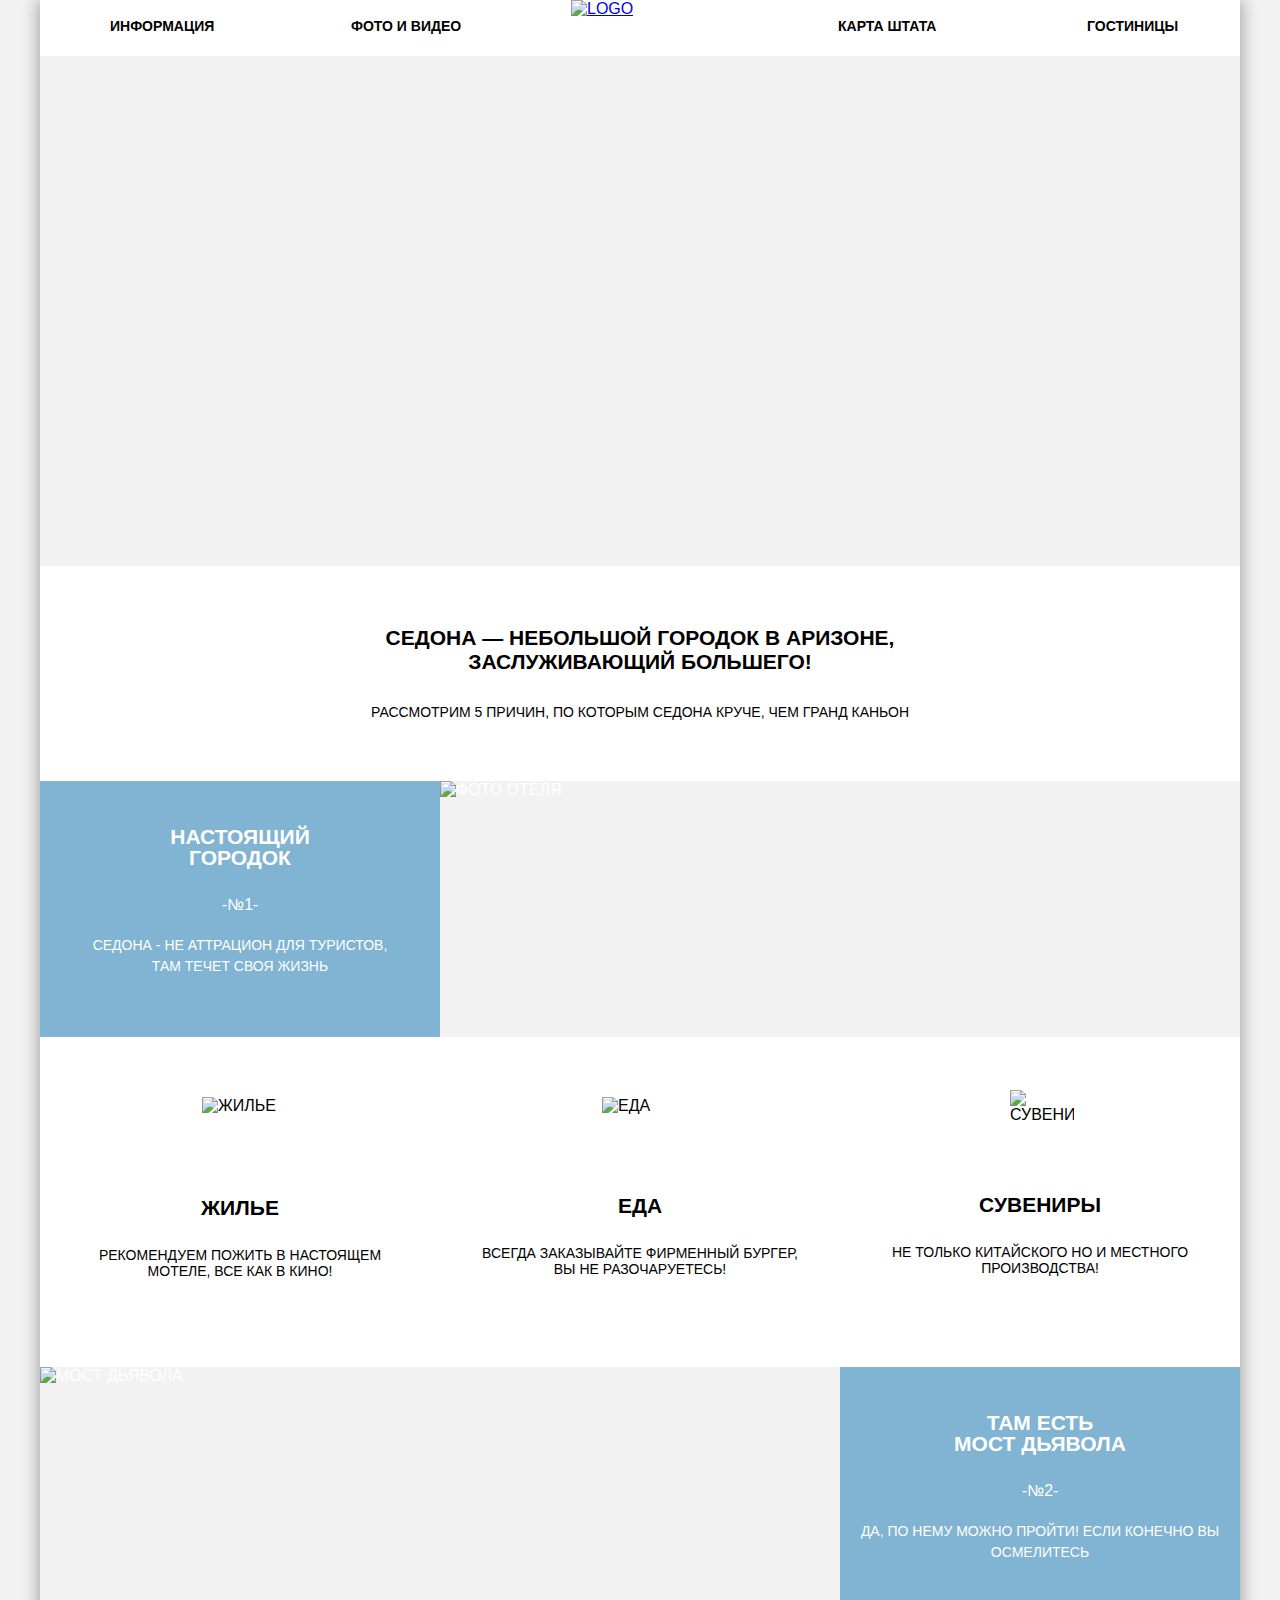
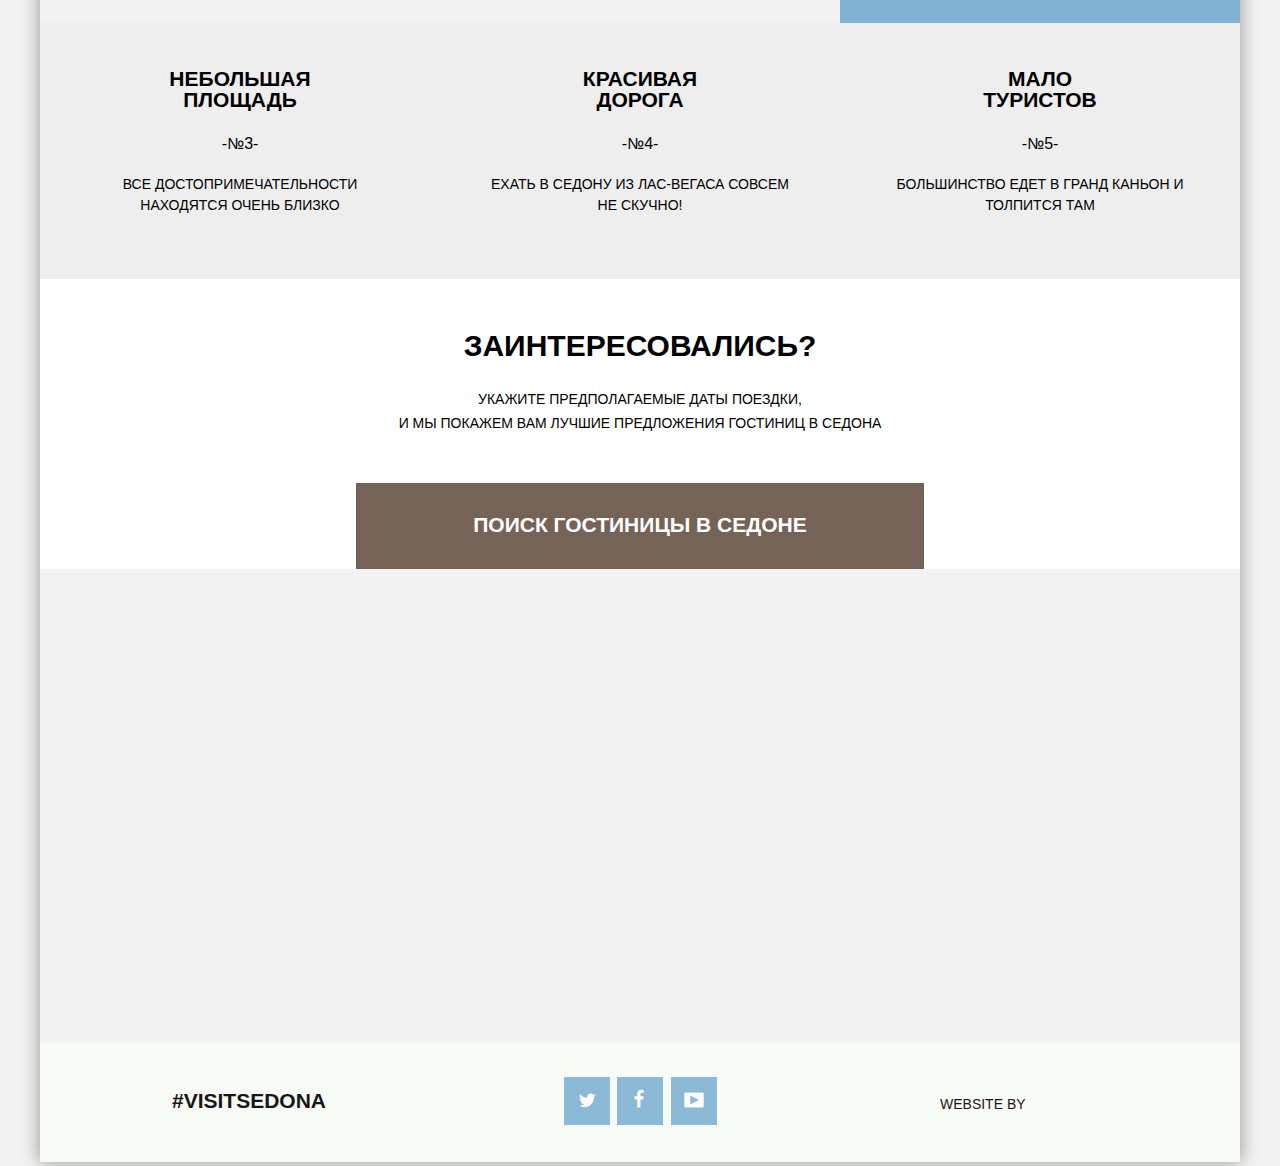
==== commit 93439c60: "js" ====
--- a/index.html
+++ b/index.html
@@ -3,6 +3,7 @@
   <head>
     <meta charset="utf-8">
     <title>HTML Academy: Седона</title>
+    <link rel="stylesheet" href="css/normalize.css">
     <link rel="stylesheet" href="css/sedona-style.css">
   </head>
   <body>
@@ -101,7 +102,7 @@
         <div class="interested">Заинтересовались?</div>
         <div class="features-description">Укажите предполагаемые даты поездки,<br> и мы покажем вам лучшие предложения гостиниц в Седона</div>
         <div class="search-btn-big">
-          <h2 class="search-hotel">Поиск гостиницы в Седоне</h2>
+          <a href="#" class="search-hotel">Поиск гостиницы в Седоне</a>
           <div class="search-menu">
             <form class="index-form" method="post" action="#">
               <div class="form-positioner">
@@ -117,18 +118,18 @@
               <div class="form-positioner">
                 <label for="adult-count">Взрослые:</label>
                 <div class="popup-form-count">
-                  <button type="button">-</button>
-                  <input type="text" value="2" id="adult-count" name="child-count">
-                  <button type="button">+</button>
+                  <button type="button" class="button-min"></button>
+                  <input type="text" value="2" id="adult-count" name="adult-count">
+                  <button type="button" class="button-max"></button>
                 </div>
               </div>
 
               <div class="form-positioner">
                 <label for="child-count">Дети:</label>
                 <div class="popup-form-count">
-                  <button type="button">-</button>
+                  <button type="button" class="button-min"></button>
                   <input type="text" value="0" id="child-count" name="child-count">
-                  <button type="button">+</button>
+                  <button type="button" class="button-max"></button>
                 </div>
               </div>
 
@@ -141,7 +142,8 @@
       </section>
 
       <section class="main-content map">
-        <img src="img/map.jpg" alt="Карта местности" width="1200" height="593">
+        <iframe src="https://www.google.com/maps/embed?pb=!1m14!1m8!1m3!1d498871.29434566246!2d-111.85272193562474!3d34.77230099634093!3m2!1i1024!2i768!4f13.1!3m3!1m2!1s0x872da132f942b00d%3A0x5548c523fa6c8efd!2z0KHQtdC00L7QvdCwLCDQkNGA0LjQt9C-0L3QsCA4NjMzNiwg0KHQqNCQ!5e0!3m2!1sru!2sru!4v1494009097642"
+        width="1200" height="593" frameborder="0" style="border:0" allowfullscreen></iframe>
       </section>
     </main>
 
@@ -150,17 +152,52 @@
         <a class="to-main-page" href="#">#VISITSEDONA</a>
       </section>
       <section class="footer-social">
-        <a class="social-btn social-btn-twitter"></a>
-        <a class="social-btn social-btn-facebook"></a>
-        <a class="social-btn social-btn-youtube"></a>
+        <a class="social-btn social-btn-twitter" href="#"></a>
+        <a class="social-btn social-btn-facebook" href="#"></a>
+        <a class="social-btn social-btn-youtube" href="#"></a>
       </section>
       <section class="footer-copyright">
         <p>Website by</p>
-        <a class="htmlacademy" href="https://htmlacademy.ru/intensive/htmlcss">
-          <img src="img/html_academy_icon.png" alt="logo htmlacademy" width="113" height="39">
-        </a>
+        <a class="htmlacademy" href="https://htmlacademy.ru/intensive/htmlcss"></a>
       </section>
     </footer>
   </div>
+    <script>
+       var link = document.querySelector(".search-hotel");
+       var popup = document.querySelector(".search-menu");
+
+       var form = popup.querySelector("form");
+       var adultCount = popup.querySelector("#adult-count");
+       var childCount = popup.querySelector("#child-count");
+       var storage = localStorage.getItem("adultCount");
+
+       link.addEventListener("click", function(event) {
+       event.preventDefault();
+       if ( popup.classList.contains("search-menu-show") ) {
+         popup.classList.remove("search-menu-show");
+       }
+       else {
+        popup.classList.add("search-menu-show");
+          if (storage) {
+            adultCount.value = storage;
+            childCount.focus();
+          }
+          else {
+            adultCount.focus();
+          }
+       }
+       });
+
+       form.addEventListener("submit", function(event) {
+
+        if (!adultCount.value || !childCount.value) {
+          event.preventDefault();
+          console.log("Нужно заполнить поля информации");
+        }
+        else {
+          localStorage.setItem("adultCount", adultCount.value);
+        }
+      });
+    </script>
   </body>
 </html>
--- a/css/sedona-style.css
+++ b/css/sedona-style.css
@@ -23,14 +23,13 @@
 }
 
 .positioner {
-  background: pink;
   padding: 0;
   margin: 0 auto;
   width: 1200px;
   position: relative;
   margin-top: -16px;
-  box-shadow: 5px 0 15px 0 rgb(0, 1, 1, 0.2),
-              -5px 0 15px 0 rgb(0, 1, 1, 0.2);
+  box-shadow: 5px 0 15px 0 rgba(0, 1, 1, 0.2),
+              -5px 0 15px 0 rgba(0, 1, 1, 0.2);
 }
 
 /*ИЗОБРАЖЕНИЯ*/
@@ -44,26 +43,6 @@
   background-position: bottom, center;
 }
 
-.social-btn {
-  background: #81b3d2 url("../img/social-icon.png") no-repeat;
-  width: 46px;
-  height: 48px;
-  margin-right: 3px;
-  display: inline-block;
-}
-
-.social-btn-twitter {
-  background-position: 15px 12px;
-}
-
-.social-btn-facebook {
-  background-position: -38px 12px;
-}
-
-.social-btn-youtube {
-  margin-right: 0;
-  background-position: -89px 12px;
-}
 
 /*ШРИФТЫ*/
 
@@ -74,10 +53,23 @@
   color: #000000;
 }
 
+.header-menu a:hover {
+  color: #81b3d2;
+}
+
+.header-menu a:active {
+  color: #b2b2b2;
+}
+
+.header-menu a.active {
+  color: #766357;
+}
+
+
 .main-features {
   font-size: 21px;
   font-weight: bold;
-  color: #000000;
+  color: inherit;
 }
 
 .check-location h3 {
@@ -167,7 +159,7 @@
   margin: 0;
   height: 215px;
   box-sizing: border-box;
-  padding-top: 55px;
+  padding-top: 60px;
   background-color: #ffffff;
 }
 
@@ -209,6 +201,10 @@
 }
 
 /*текст секций PHOTO-ADVANTAGES*/
+.photo-advantages {
+  color: #ffffff;
+}
+
 .main-content-reason img {
   display: block;
 }
@@ -235,7 +231,7 @@
 /*Cекция 3*/
 
 .bonuses {
-  min-height: 325px;
+  min-height: 330px;
   background-color: #ffffff;
 }
 
@@ -246,19 +242,20 @@
 }
 
 .bonuses img {
+  margin-top: 60px;
+  margin-left: 162px;
+}
+
+.bonuses .main-content-reason:last-of-type img {
   margin-top: 53px;
-  margin-left: 162px;
-}
-
-.bonuses .main-content-reason:last-of-type img {
-  margin-top: 50px;
   margin-left: 170px;
 }
 
 .bonuses .main-features {
   text-align: center;
-  margin-top: 20px;
-  margin-bottom: 22px;
+  margin-top: 25px;
+  line-height: 28px;
+  margin-bottom: 25px;
 }
 
 .bonuses .features-description {
@@ -293,13 +290,13 @@
 }
 
 .advantages .main-features {
-  margin-top: 42px;
+  margin-top: 45px;
   text-align: center;
   line-height: 21px;
 }
 
 .advantages .reason-number {
-  margin-top: 21px;
+  margin-top: 23px;
   text-align: center;
   line-height: 21px;
 }
@@ -317,7 +314,7 @@
   width: 1200px;
   background: #ffffff;
   box-sizing: border-box;
-  padding-top: 43px;
+  padding-top: 50px;
 }
 
 .visit .interested {
@@ -327,23 +324,27 @@
 }
 
 .visit .features-description {
-  margin-top: 20px;
+  margin-top: 23px;
   text-align: center;
   font-size: 14px;
   line-height: 24px;
 }
 
 .search-hotel {
+  display: block;
+  position: relative;
+  z-index: 11;
   width: 568px;
   height: 86px;
   background-color: #766357;
-  color: #ffff;
+  color: #ffffff;
   font-size: 21px;
   font-weight: bold;
   text-align: center;
   box-sizing: border-box;
-  margin: 50px auto 0;
-  padding-top: 27px;
+  margin: 48px auto 0;
+  padding-top: 30px;
+  text-decoration: none;
 }
 
 .search-btn-big {
@@ -355,7 +356,7 @@
 
  .search-menu {
   position: absolute;
-  /*display: none;*/
+  display: none;
   top: 87px;
   left: 0;
   z-index: 10;
@@ -364,13 +365,36 @@
   background-color: #ffffff;
   box-sizing: border-box;
   padding: 53px;
-  box-shadow: 5px 0 15px 0 rgb(0, 1, 1, 0.2),
-              -5px 0 15px 0 rgb(0, 1, 1, 0.2);
-}
-
-/*.search-btn-big:hover .search-menu {
+  box-shadow: 5px 0 15px 0 rgba(0, 1, 1, 0.2),
+              -5px 0 15px 0 rgba(0, 1, 1, 0.2);
+}
+
+.search-menu-show {
   display: block;
-}*/
+  animation-name: bounce, opacity;
+  animation-duration: 1s, 1s;
+}
+
+@keyframes bounce {
+  0%   {
+    transform: translateY(-395px);
+  }
+  100%  {
+    transform: translateY(0);
+  }
+}
+
+@keyframes opacity {
+  0%   {
+    opacity: 0;
+  }
+  40% {
+    opacity: 0;
+  }
+  100%  {
+      opacity: 1;
+  }
+}
 
 .index-form {
   padding: 0;
@@ -380,13 +404,13 @@
 }
 
 .form-positioner {
- padding: 0;
- margin: 0;
- height: 38px;
- font-size: 14px;
- font-weight: bold;
- margin-bottom: 29px;
- position: relative;
+   padding: 0;
+   margin: 0;
+   height: 38px;
+   font-size: 14px;
+   font-weight: bold;
+   margin-bottom: 29px;
+   position: relative;
  }
 
  label[for$="date"] {
@@ -406,27 +430,22 @@
    font-size: 14px;
    font-weight: bold;
    text-transform: uppercase;
-   padding: 5px 10px;
+   padding: 5px 35px 5px 10px;
    box-sizing: border-box;
+   background-image: url("../img/icon-calendar.png");
+   background-repeat: no-repeat;
+   background-position: 317px 50%;
+   border: 2px solid transparent;
    background-color: #f2f2f2;
-   border: none;
-}
-
-.form-positioner:nth-child(-n+2) {
-  position: relative;
-}
-
- .form-positioner:nth-child(-n+2)::after {
-   content: "";
-   width: 21px;
-   height: 22px;
-   position: absolute;
-   top: 7px;
-   right: 9px;
-   z-index: 11;
-   background-image: url("../img/icon-calendar.png");
-   background-position: center;
-  }
+}
+
+input[name$="date"]:hover {
+   background-image: url("../img/icon-calendar-hover.png");
+}
+
+input[name$="date"]:active {
+   background-image: url("../img/icon-calendar-active.png");
+}
 
 .form-positioner:nth-child(n+3) {
   float: left;
@@ -447,54 +466,82 @@
 
 .popup-form-count {
   float: right;
-  margin-right: -2px;
+  margin: 0 -2px 0 0;
+  background: #f2f2f2;
 }
 
 .popup-form-count:first-of-type {
   padding-right: 2px;
 }
 
-.popup-form-count input {
-  margin-left: -4px;
-  margin-right: -3px;
-}
-
 input[name$="count"] {
+  margin: 0 -3px 0 -3px;
   width: 38px;
   height: 38px;
   font-size: 14px;
   font-weight: bold;
+  background: #f2f2f2;
   text-transform: uppercase;
-  padding: 5px 0;
-  text-align: center;
-  box-sizing: border-box;
-  background-color: #f2f2f2;
+  text-align: center;
+  vertical-align: top;
+  box-sizing: border-box;
   border: none;
 }
 
 .popup-form-count button {
+  display: inline-block;
+  margin: 0;
   width: 38px;
   height: 38px;
   border: none;
-  font-size: 16px;
-  font-weight: bold;
+  font-size: 20px;
+  line-height: 0px;
+  font-weight: bold;
+  background-color: #f2f2f2;
   color: #a9a9a9;
-  margin-top: -2px;
-  background-color: #f2f2f2;
+  outline: none;
+}
+
+.button-min {
+  background-image: url("../img/min.png");
+  background-position: 50% 50%;
+  background-repeat: no-repeat;
+}
+
+.button-max {
+  background-image: url("../img/max.png");
+  background-position: 50% 50%;
+  background-repeat: no-repeat;
+}
+
+.button-min:hover {
+  background-image: url("../img/min-hover.png");
+}
+
+.button-max:hover {
+  background-image: url("../img/max-hover.png");
+}
+
+
+.button-min:active {
+  background-image: url("../img/min-active.png");
+}
+
+.button-max:active {
+  background-image: url("../img/max-active.png");
 }
 
 .search-btn-small {
   clear: both;
-  margin-top: 120px;
+  margin-top: 125px;
 }
 
 .search-btn-small input {
   width: 100%;
   margin: 0;
   text-align: center;
-  vertical-align: middle;
   height: 58px;
-  color: #ffff;
+  color: #ffffff;
   font-size: 21px;
   font-weight: bold;
   text-transform: uppercase;
@@ -509,19 +556,8 @@
 .form-positioner input:focus {
   background-color: #ffffff;
   border: 2px solid #ebebeb;
-}
-
-/*тут опять не получилось с псевдоклассом*/
-.form-positioner::after:hover,
-.form-positioner::before:hover {
-  background-color: #000000;
-}
-
-.form-positioner::after:active,
-.form-positioner::before:active {
-  background-color: #7bbbd7;
-}
-
+  outline: none;
+}
 
 .search-btn-small input:hover {
   background-color: #669ec1;
@@ -560,7 +596,7 @@
   min-height: 50px;
   width: 136px;
   margin-left: 132px;
-  padding-top: 8px;
+  padding-top: 12px;
   font-size: 21px;
   font-weight: bold;
   text-decoration: none;
@@ -572,6 +608,48 @@
   min-height: 50px;
   width: 160px;
   margin-left: 256px;
+}
+
+.social-btn {
+  background: #81b3d2 url("../img/social-icon.png") no-repeat;
+  width: 46px;
+  height: 48px;
+  margin-right: 3px;
+  display: inline-block;
+}
+
+.social-btn-twitter {
+  background-position: 15px 12px;
+}
+
+.social-btn-facebook {
+  background-position: -38px 12px;
+}
+
+.social-btn-youtube {
+  margin-right: 0;
+  background-position: -89px 12px;
+}
+
+.social-btn:hover {
+  background-color: #669ec0;
+}
+
+.social-btn:active {
+  background: #5496bd url("../img/social-icon-active.png") no-repeat;
+}
+
+.social-btn-twitter:active {
+  background-position: 15px 12px;
+}
+
+.social-btn-facebook:active {
+  background-position: -38px 12px;
+}
+
+.social-btn-youtube:active {
+  margin-right: 0;
+  background-position: -89px 12px;
 }
 
 footer .footer-copyright {
@@ -579,7 +657,7 @@
   min-height: 50px;
   width: 225px;
   margin-right: 75px;
-  padding-top: 3px;
+  padding-top: 5px;
 }
 
 .footer-copyright p {
@@ -591,6 +669,21 @@
 .footer-copyright > *  {
   display: inline-block;
   vertical-align: middle;
+}
+
+.footer-copyright a {
+  width: 113px;
+  height: 39px;
+  background-image: url("../img/html_academy_icon.png")
+}
+
+
+.footer-copyright a:hover {
+  background-image: url("../img/html_academy_icon-hover.png");
+}
+
+.footer-copyright a:active {
+  background-image: url("../img/html_academy_icon-active.png");
 }
 
 /*СТРАНИЦА ВТОРАЯ*/
@@ -624,15 +717,17 @@
 }
 
 .check-price {
+  box-sizing: border-box;
   float: right;
   height: 180px;
-  width: 322px;
+  width: 330px;
+  padding-left: 10px;
 }
 
 .check-infrastructure label,
 .check-residence label  {
   display: block;
-  margin-top: 24px;
+  margin-top: 27px;
   padding-left: 40px;
   position: relative;
   color: #ffffff;
@@ -670,111 +765,116 @@
   background-color: #6b6d6c
 }
 
+.check-price h3 {
+  margin-bottom: 9px;
+  font-weight: bold;
+  font-size: 16px;
+  line-height: 21px;
+}
+
 .block-inputs {
   border: 2px solid #ffffff;
-  border-radius: 3px;
-  margin: -5px auto;
-  height: 32px;
+  border-radius: 2px;
+  margin-bottom: 20px;
+  height: 36px;
   width: 314px;
   position: relative;
+  font-size: 0px;
 }
 
 .block-inputs::before {
-  content: "|";
+  content: "";
   position: absolute;
-  left: 156px;
+  top: 50%;
+  left: 50%;
+  width: 2px;
+  height: 22px;
+  background: #ffffff;
+  transform: translate(-50%, -50%);
+}
+
+.block-inputs label {
+  display: inline-block;
+  font-size: 14px;
+  line-height: 33px;
+  vertical-align: top;
   color: #ffffff;
-  font-size: 25px;
-  bottom: 2px;
-}
-
-.block-inputs label:first-child {
-  float: left;
-  width: 157px;
-}
-
-.block-inputs label:last-child {
-  float: right;
-  width: 157px;
+  cursor: pointer;
+}
+
+
+.block-inputs .min-price,
+.block-inputs .max-price {
+  width: 90px;
+  padding-left: 65px;
 }
 
 .block-inputs input {
-  float: left;
-  width: 66px;
-  text-align: left;
+  width: 50px;
+  margin: 0;
+  color: inherit;
+  font: inherit;
+  background: none;
   border: none;
-  height: 27px;
-  font-size: 14px;
-  background-color: transparent;
-  color: #ffffff;
-  font-size: 14px;
-  text-transform: uppercase;
-}
-
-.block-inputs div {
-  margin-top: 2px;
-  box-sizing: border-box;
-  float: left;
-  width: 80px;
-  text-align: right;
-  height: 32px;
-  margin-right: 3px;
-  padding-top: 4px;
-  color: #ffffff;
-  font-size: 14px;
-  text-transform: uppercase;
+  padding-left: 5px;
 }
 
 /*----------------------*/
 .block-range {
-  margin-top: 25px;
-  margin-left: 5px;
-}
-
-.block-range .line {
-  width: 314px;
+  position: relative;
+  margin-bottom: 32px;
+}
+
+.block-range .scale {
   height: 2px;
-  background-image: linear-gradient(to right, rgba(255,255,255,1) 80%, rgba(255,255,255,0.3) 20%);
-  position: relative;
-}
-
-.range {
-  background-color: #ababab;
-  width: 5px;
+  background: rgba(255, 255, 255, 0.3);
+}
+
+.block-range .bar {
+  width: 80%;
+  height: 2px;
+  background: #ffffff;
+}
+
+.range-toggle {
+  position: absolute;
+  top: -9px;
+  width: 4px;
   height: 4px;
+  background: #ababab;
+  border: 8px solid #ffffff;
   border-radius: 50%;
-  border: 7px solid #ffffff;
-  position: absolute;
+  box-shadow: 0 2px 1px 0 rgba(0, 1, 1, 0.2);
   cursor: pointer;
 }
 
-.range:hover {
-  background-color: #155288;
-}
-
-.range-1 {
-  left: -2px;
-  bottom: -7px;
-}
-
-.range-2 {
-  right: 45px;
-  bottom: -7px;
+.range-toggle-min {
+  left: 0;
+}
+
+.range-toggle-max {
+  left: 80%;
+}
+
+.range-toggle:hover {
+  background: #1c4f80;
 }
 
 .check-location input[type="submit"] {
-  margin-top: 30px;
+  box-sizing: border-box;
+  display: block;
+  margin-bottom: 0;
   margin-left: 85px;
-  width: 137px;
-  height: 37px;
-  box-sizing: border-box;
+  font-size: 14px;
+  line-height: 20px;
+  color: #ffffff;
+  height: 32px;
+  width: 133px;
+  text-transform: uppercase;
+  background: transparent;
   border: 2px solid #ffffff;
-  border-radius: 3px;
-  color: #ffffff;
-  font-size: 14px;
-  text-transform: uppercase;
-  vertical-align: middle;
-  background-color: transparent;
+  border-radius: 2px;
+  cursor: pointer;
 }
 
 .check-location input[type="submit"]:hover {
@@ -822,18 +922,26 @@
   color: #000000;
 }
 
-.sorting-menu a:hover {
-  color: #84bade;
-}
-
-.sorting-menu a:active {
-  color: #d2d2d2;
+.sorting-menu a:first-of-type {
+  color: #81b3d2;
 }
 
 .sorting-menu a:not(:first-of-type) {
   margin-left: 23px;
-  border-bottom: 1px dashed;
-}
+  border-bottom: 1px dashed #81b3d2;
+  color: #b2b2b2;
+}
+
+
+.sorting-menu a:hover {
+  color: #81b3d2;
+}
+
+.sorting-menu a:active {
+  color: #000000;
+  border-bottom: none;
+}
+
 
 .sorting-menu p {
   margin-right: 20px;
@@ -866,13 +974,15 @@
 .arrow-down::before {
   border-bottom-width: 0;
 }
-/* НИЧЕГО НЕ ПОЛУЧИЛОСЬ- ЦВЕТ НЕ МЕНЯЕТСЯ*/
-.arrow::before:hover {
-  border: 11px solid #040404;
-}
-
-.arrow::before:active {
-  border: 11px solid #86acd9;
+
+.arrow:hover::before {
+  border-bottom-color: #040404;
+  border-top-color:  #040404;
+}
+
+.arrow:active::before {
+  border-bottom-color: #86acd9;
+  border-top-color: #86acd9;
 }
 
 /*Блок отелей*/
@@ -881,9 +991,9 @@
   min-height: 150px;
   background: #fefefe;
   border-bottom: 1px solid #e5e5e5;
-  width: 1054px;
-  padding-right: 73px;
-  padding-left: 73px;
+  width: 1058px;
+  padding-right: 71px;
+  padding-left: 71px;
 }
 
 .hotel-features .hotel-photo {
@@ -896,56 +1006,60 @@
 .hotel-features .hotel-info {
   float: left;
   margin-left: -95px;
-  margin-top: 23px;
+  margin-top: 25px;
 }
 
 .type-hotel {
   width: 110px;
   height: 27px;
-  margin-top: 5px;
+  margin-top: 9px;
 }
 
 .info-price {
   width: 142px;
   height: 27px;
-  margin-top: 5px;
+  margin-top: 9px;
+  margin-left: 2px;
+}
+
+.hotel-info [class^="btn-"] {
+  display: inline-block;
+  height: 22px;
+  margin-top: 8px;
+  text-align: left;
+  padding-top: 5px;
 }
 
 .btn-details {
-  width: 110px;
-  height: 27px;
-  background: #81b3d2;
-  margin-top: 10px;
+  background-color: #81b3d2;
+  width: 95px;
 }
 
 .btn-details:hover {
   background-color: #669ec1;
 }
 
-.btn-details:active,
-.btn-details:active a {
+.btn-details:active {
   background-color: #5596be;
   color: #96b4d6;
 }
 
 .btn-reservation {
-  width: 142px;
-  height: 27px;
   background: #766357;
-  margin-top: 10px;
-}
-
+  width: 127px;
+  margin-left: 3px;
+}
+/***********************/
 .btn-reservation:hover {
   background-color: #604e44;
 }
 
-.btn-reservation:active,
-.btn-reservation:active a {
+.btn-reservation:active {
   background-color: #503e34;
   color: #938980;
 }
 
-[class^="btn-"] a {
+[class^="btn-"] {
   font-size: 14px;
   color: #ffffff;
   font-weight: bold;
@@ -986,7 +1100,7 @@
   background-color: #f2f2f2;
   margin-top: 45px;
   text-align: center;
-  padding-top: 3px;
+  padding-top: 5px;
 }
 
 .hotel-rating .stars {
@@ -995,4 +1109,5 @@
 
 .hotel-footer {
   background: #fefefe;
-}
+  padding-top: 20px;
+}
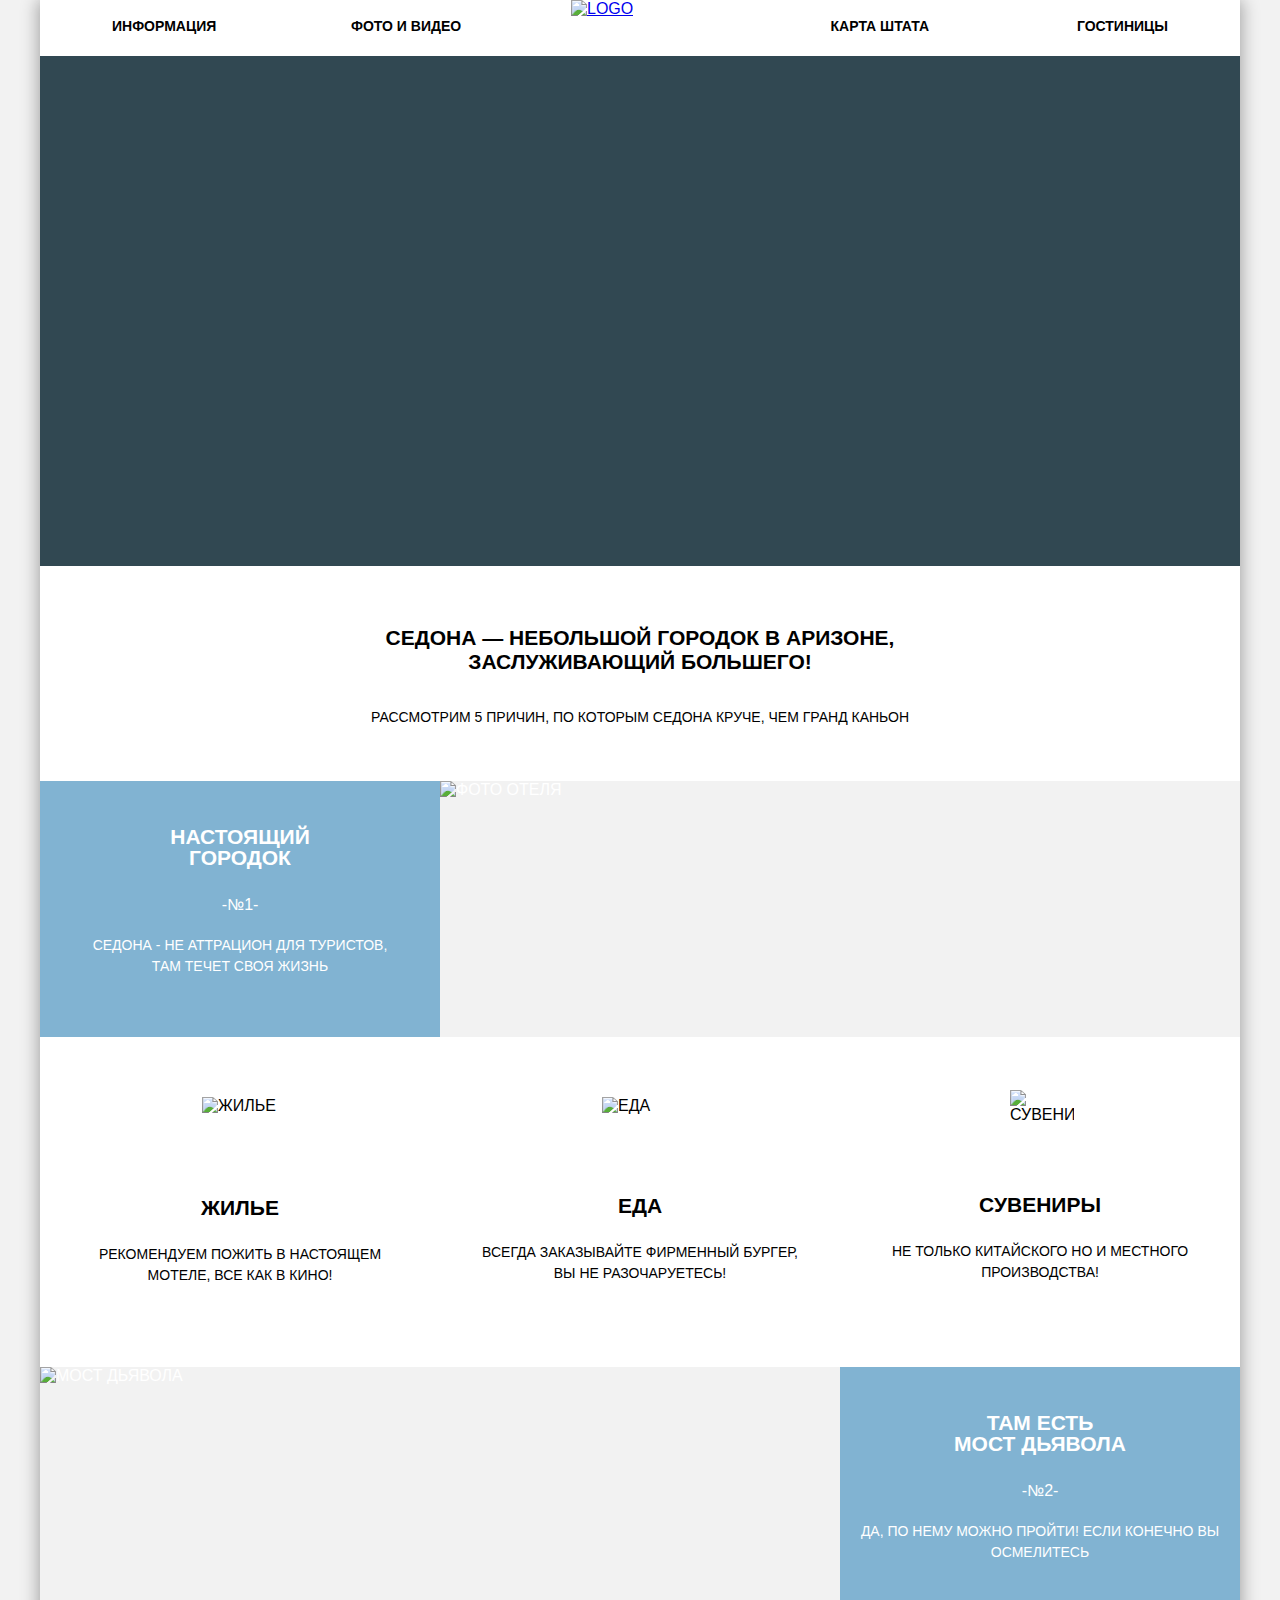
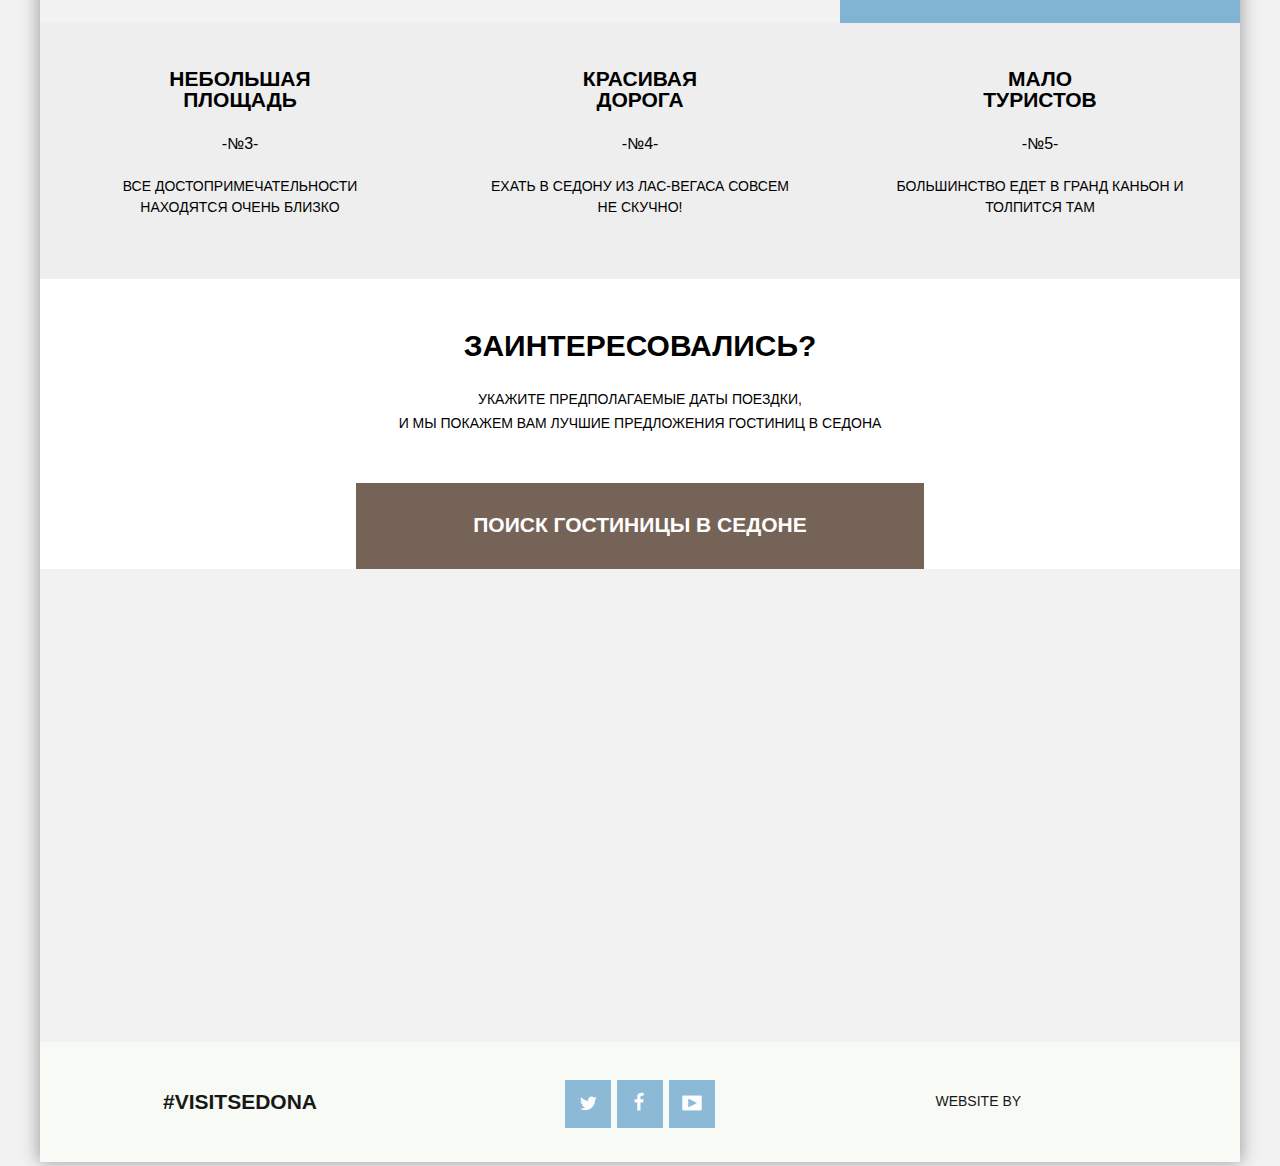
==== commit c5297aab: "изменения" ====
--- a/index.html
+++ b/index.html
@@ -4,7 +4,7 @@
     <meta charset="utf-8">
     <title>HTML Academy: Седона</title>
     <link rel="stylesheet" href="css/normalize.css">
-    <link rel="stylesheet" href="css/sedona-style.css">
+    <link rel="stylesheet" href="css/min.sedona-style.css">
   </head>
   <body>
   <div class="positioner">
@@ -35,9 +35,8 @@
       </section>
 
       <section class="introduction">
-          <h2 class="main-features">Седона — небольшой городок в Аризоне,<br>
-          заслуживающий большего!</h2>
-          <div class="features-description">Рассмотрим 5 причин, по которым Седона круче, чем Гранд Каньон</div>
+        <h2 class="main-features">Седона — небольшой городок в Аризоне,<br> заслуживающий большего!</h2>
+        <div class="features-description">Рассмотрим 5 причин, по которым Седона круче, чем Гранд Каньон</div>
       </section>
 
       <section class="main-content  photo-advantages clearfix">
@@ -102,8 +101,8 @@
         <div class="interested">Заинтересовались?</div>
         <div class="features-description">Укажите предполагаемые даты поездки,<br> и мы покажем вам лучшие предложения гостиниц в Седона</div>
         <div class="search-btn-big">
-          <a href="#" class="search-hotel">Поиск гостиницы в Седоне</a>
-          <div class="search-menu">
+          <a href="form.html" class="search-hotel">Поиск гостиницы в Седоне</a>
+          <div class="search-menu search-menu-show">
             <form class="index-form" method="post" action="#">
               <div class="form-positioner">
                 <label for="arrival-date">Дата заезда:</label>
@@ -143,61 +142,25 @@
 
       <section class="main-content map">
         <iframe src="https://www.google.com/maps/embed?pb=!1m14!1m8!1m3!1d498871.29434566246!2d-111.85272193562474!3d34.77230099634093!3m2!1i1024!2i768!4f13.1!3m3!1m2!1s0x872da132f942b00d%3A0x5548c523fa6c8efd!2z0KHQtdC00L7QvdCwLCDQkNGA0LjQt9C-0L3QsCA4NjMzNiwg0KHQqNCQ!5e0!3m2!1sru!2sru!4v1494009097642"
-        width="1200" height="593" frameborder="0" style="border:0" allowfullscreen></iframe>
+        width="1200" height="593" style="border:0" allowfullscreen></iframe>
       </section>
     </main>
 
-    <footer class="main-footer">
+    <footer class="main-footer clearfix">
       <section class="footer-link">
         <a class="to-main-page" href="#">#VISITSEDONA</a>
       </section>
       <section class="footer-social">
-        <a class="social-btn social-btn-twitter" href="#"></a>
-        <a class="social-btn social-btn-facebook" href="#"></a>
-        <a class="social-btn social-btn-youtube" href="#"></a>
+        <a class="social-btn social-btn-twitter" href="#">Twitter</a>
+        <a class="social-btn social-btn-facebook" href="#">Facebook</a>
+        <a class="social-btn social-btn-youtube" href="#">Youtube</a>
       </section>
       <section class="footer-copyright">
         <p>Website by</p>
-        <a class="htmlacademy" href="https://htmlacademy.ru/intensive/htmlcss"></a>
+        <a class="htmlacademy" href="https://htmlacademy.ru/intensive/htmlcss" alt="htmlacademy">HTML Academy</a>
       </section>
     </footer>
   </div>
-    <script>
-       var link = document.querySelector(".search-hotel");
-       var popup = document.querySelector(".search-menu");
-
-       var form = popup.querySelector("form");
-       var adultCount = popup.querySelector("#adult-count");
-       var childCount = popup.querySelector("#child-count");
-       var storage = localStorage.getItem("adultCount");
-
-       link.addEventListener("click", function(event) {
-       event.preventDefault();
-       if ( popup.classList.contains("search-menu-show") ) {
-         popup.classList.remove("search-menu-show");
-       }
-       else {
-        popup.classList.add("search-menu-show");
-          if (storage) {
-            adultCount.value = storage;
-            childCount.focus();
-          }
-          else {
-            adultCount.focus();
-          }
-       }
-       });
-
-       form.addEventListener("submit", function(event) {
-
-        if (!adultCount.value || !childCount.value) {
-          event.preventDefault();
-          console.log("Нужно заполнить поля информации");
-        }
-        else {
-          localStorage.setItem("adultCount", adultCount.value);
-        }
-      });
-    </script>
+    <script src="js/min.script.js"></script>
   </body>
 </html>
--- a/css/min.sedona-style.css
+++ b/css/min.sedona-style.css
@@ -0,0 +1 @@
+@font-face{font-family:"PT Sans";src:url(../fonts/ptsans.woff2) format("woff2"),url(../fonts/ptsans.woff) format("woff");font-weight:400;font-style:normal}@font-face{font-family:"PT Sans Bold";src:url(../fonts/ptsansbold.woff2) format("woff2"),url(../fonts/ptsansbold.woff) format("woff");font-weight:700;font-style:normal}body{margin:0;background-color:#f2f2f2;font-family:"PT Sans",Arial,sans-serif;text-transform:uppercase}.positioner{padding:0;width:1200px;position:relative;margin:-16px auto 0;box-shadow:5px 0 15px 0 rgba(0,1,1,.2),-5px 0 15px 0 rgba(0,1,1,.2)}.main-intro-photo{height:510px;width:1200px;background-image:url(../img/mask.png),url(../img/main-photo.jpg);background-size:100% 57px,cover;background-repeat:no-repeat;background-position:bottom,center;background-color:#314852}.header-menu a{font-size:14px;font-weight:700;line-height:26px;color:#000}.header-menu a:hover{color:#81b3d2}.header-menu a:active{color:#b2b2b2}.header-menu a.active{color:#766357}.main-features{font-size:21px;font-weight:700;color:inherit}.check-location h3{font-size:16px;font-weight:700;color:#fff}.clearfix::after{content:"";display:table;clear:both}.header-menu li,.main-header{box-sizing:border-box;height:56px}.main-header{width:1200px;padding:0 6%;margin:0;position:relative;background:#fff}.header-menu ul,body{padding:0}.header-menu li{padding-top:13px}.header-menu li:nth-child(-n+2){width:239px;float:left;list-style:none;text-align:left}.header-menu li:nth-child(n+3){width:239px;float:right;list-style:none;text-align:right}.header-menu li a{text-decoration:none}.logo{position:absolute;top:0;left:50%;margin-left:-69px;z-index:10}.main-intro{padding:0;margin:0}.introduction,section{margin:0;box-sizing:border-box}.introduction{height:215px;padding-top:60px;background-color:#fff}.introduction .main-features{margin:0 auto 30px;width:636px;text-align:center}.introduction .features-description{margin:auto;width:576px;line-height:26px;text-align:center;font-size:14px}section{padding:0}section:nth-of-type(3) .reason{float:left;width:400px;min-height:256px;background-color:#81b3d2}section:nth-of-type(3) .picture-1{float:right;width:800px;min-height:256px;color:#ffff}.photo-advantages{color:#fff}.main-content-reason img{display:block}.photo-advantages .reason .main-features{margin-top:45px;text-align:center;line-height:21px}.photo-advantages .reason .reason-number{margin-top:26px;text-align:center;line-height:21px}.photo-advantages .reason .features-description{margin-top:20px;text-align:center;line-height:21px;font-size:14px}.bonuses{min-height:330px;background-color:#fff}.bonuses .feature{float:left;width:400px;height:310px}.bonuses img{margin-top:60px;margin-left:162px}.bonuses .main-content-reason:last-of-type img{margin-top:53px;margin-left:170px}.bonuses .main-features{text-align:center;line-height:28px;margin-top:25px;margin-bottom:22px}.bonuses .features-description{text-align:center;font-size:14px;line-height:21px}section:nth-of-type(5) .reason{float:right;width:400px;min-height:256px;background-color:#81b3d2}section:nth-of-type(5) .picture-2{float:left;width:800px;min-height:256px}.advantages .reason{float:left;width:400px;height:256px;background-color:#eee;color:#000;margin:0}.advantages .main-features{margin-top:45px;text-align:center;line-height:21px}.advantages .features-description,.advantages .reason-number{margin-top:23px;text-align:center;line-height:21px}.advantages .features-description{margin-top:22px;font-size:14px}.visit{width:1200px;background:#fff;box-sizing:border-box;padding-top:50px}.visit .interested{font-size:30px;font-weight:700;text-align:center}.visit .features-description{margin-top:23px;text-align:center;line-height:24px;font-size:14px}.search-btn-big,.search-hotel{position:relative;width:568px;height:86px}.search-hotel{display:block;z-index:11;background-color:#766357;color:#fff;box-sizing:border-box;padding-top:30px;text-align:center;font-size:21px;font-weight:700;text-decoration:none;margin:48px auto 0}.search-btn-big{margin:auto}.search-menu{display:none;position:absolute;z-index:10;top:87px;left:0;width:568px;height:395px;background-color:#fff;box-sizing:border-box;padding:53px;box-shadow:5px 0 15px 0 rgba(0,1,1,.2),-5px 0 15px 0 rgba(0,1,1,.2)}.search-menu-show{display:block;animation-name:bounce,opacity;animation-duration:1s,1s}@keyframes bounce{0%{transform:translateY(-395px)}to{transform:translateY(0)}}@keyframes opacity{0%,40%{opacity:0}to{opacity:1}}.index-form,label[for$=date]{padding:0;height:286px;width:460px;box-sizing:border-box}.form-positioner,input[name$=date]{height:38px;font-size:14px;font-weight:700}.form-positioner{position:relative;margin:0 0 29px;padding:0}label[for$=date]{float:left;width:100px;height:38px;padding:10px 3px;text-align:left;vertical-align:middle}input[name$=date]{float:right;width:346px;padding:5px 35px 5px 10px;box-sizing:border-box;text-transform:uppercase;background-image:url(../img/icon-calendar.png);background-repeat:no-repeat;background-position:317px 50%;background-color:#f2f2f2;border:2px solid transparent}input[name$=date]:hover{background-image:url(../img/icon-calendar-hover.png)}input[name$=date]:active{background-image:url(../img/icon-calendar-active.png)}.form-positioner:nth-child(n+3){float:left;width:230px}label[for$=count]{float:left;width:98px;height:38px;padding:10px 3px;box-sizing:border-box}label[for=child-count]{padding-left:53px}.popup-form-count{float:right;margin:0 -2px 0 0;background:#f2f2f2}.popup-form-count:first-of-type{padding-right:2px}.search-btn-small input,input[name$=count]{text-align:center;font-weight:700;text-transform:uppercase;border:0}input[name$=count]{box-sizing:border-box;vertical-align:top;background:#f2f2f2;width:38px;height:38px;margin:0 -3px;font-size:14px}.popup-form-count button{display:inline-block;width:38px;height:38px;margin:0;font-size:20px;line-height:0;font-weight:700;background-color:#f2f2f2;color:#a9a9a9;border:0;outline:0;vertical-align:middle}.button-max,.button-min{background-image:url(../img/min.png);background-position:50% 50%;background-repeat:no-repeat}.button-max{background-image:url(../img/max.png)}.button-min:hover{background-image:url(../img/min-hover.png)}.button-max:hover{background-image:url(../img/max-hover.png)}.button-min:active{background-image:url(../img/min-active.png)}.button-max:active{background-image:url(../img/max-active.png)}.search-btn-small{clear:both;margin-top:125px}.search-btn-small input{width:100%;height:58px;margin:0;color:#fff;font-size:21px;background-color:#81b3d2}.form-positioner input:hover{background-color:#ebebeb}.form-positioner input:focus{background-color:#fff;border:2px solid #ebebeb;outline:0}.search-btn-small input:hover{background-color:#669ec1}.search-btn-small input:active{background-color:#5596be;color:#93bcd0}.map{height:593px}footer{width:1200px;background:#f9fbf6;box-sizing:border-box}.main-footer{position:absolute;bottom:0;left:0;z-index:9;opacity:.902}footer .footer-copyright,footer .footer-link,footer .footer-social{float:left;width:400px;min-height:120px;text-align:center}footer .footer-link a{padding:0;font-size:21px;font-weight:700;text-decoration:none;color:#000;line-height:120px}.social-btn{background:#81b3d2 url(../img/social-icon.png) no-repeat;opacity:1;width:46px;height:48px;display:inline-block;vertical-align:middle;margin-top:38px;font-size:0}.social-btn-twitter{background-position:15px 12px}.social-btn-facebook{background-position:-38px 12px;margin-left:2px;margin-right:2px}.social-btn-youtube{background-position:-89px 12px}.social-btn:hover{background-color:#669ec0}.social-btn:active{background:#5496bd url(../img/social-icon-active.png) no-repeat}.social-btn-twitter:active{background-position:15px 12px}.social-btn-facebook:active{background-position:-39px 12px}.social-btn-youtube:active{background-position:-90px 12px}footer .footer-copyright{float:right}.footer-copyright>*{display:inline-block;vertical-align:middle;line-height:90px}.footer-copyright p{font-size:14px;font-weight:400;margin-right:6px}.footer-copyright a{width:113px;height:39px;background-image:url(../img/html_academy_icon.png);font-size:0}.footer-copyright a:hover{background-image:url(../img/html_academy_icon-hover.png)}.footer-copyright a:active{background-image:url(../img/html_academy_icon-active.png)}.check-location{background-image:url(../img/filter-background.jpg);background-color:#81b3d2;background-size:cover;height:220px;width:1200px;overflow:hidden;padding:10px 6%}.check-location,.check-location>*{box-sizing:border-box}.check-infrastructure,.check-residence{float:left;height:180px;width:200px}.check-residence{margin-left:55px}.check-price{float:right;height:180px;width:330px;padding-left:15px;box-sizing:border-box}.check-infrastructure label,.check-residence label{position:relative;display:block;margin-top:28px;padding-left:40px;color:#fff}.check-infrastructure input,.check-residence input{display:none}.check-infrastructure input+label:before,.check-residence input+label:before{content:"";width:22px;height:22px;background-image:url(../img/checkbox-not-checked.png);background-position:center;position:absolute;left:0}.check-infrastructure input:checked+label:before,.check-residence input:checked+label:before{content:"";width:26px;height:22px;background-image:url(../img/checkbox.png);background-position:center;position:absolute;left:0}.check-infrastructure input:disabled+label:before,.check-residence input:disabled+label:before{background-image:url(../img/checkbox-disabled.png)}.check-infrastructure input:checked:disabled+label:before,.check-residence input:checked:disabled+label:before{background-image:url(../img/checkbox-checked-disabled.png)}.check-price h3{margin-bottom:9px;font-weight:700;font-size:16px;line-height:21px}.block-inputs{width:314px;height:35px;border:2px solid #fff;border-radius:2px;margin-bottom:20px;position:relative;font-size:0}.block-inputs::before{content:"";width:2px;height:22px;position:absolute;top:50%;left:50%;background:#fff;transform:translate(-50%,-50%)}.block-inputs label{display:inline-block;font-size:14px;line-height:33px;vertical-align:top;color:#fff;cursor:pointer}.block-inputs .max-price,.block-inputs .min-price{width:90px;padding-left:65px}.block-inputs input{width:50px;margin:0;padding-left:5px;color:inherit;font:inherit;background:0 0;border:0;outline:0}.block-range{position:relative;margin-bottom:32px}.block-range .scale{height:2px;background:rgba(255,255,255,.3)}.block-range .bar{width:80%;height:2px;background:#fff}.range-toggle{position:absolute;top:-9px;width:4px;height:4px;background:#ababab;border:8px solid #fff;border-radius:50%;box-shadow:0 2px 1px 0 rgba(0,1,1,.2);cursor:pointer}.range-toggle-min{left:0}.range-toggle-max{left:80%}.range-toggle:hover{background:#1c4f80}.check-location input[type=submit]{display:block;height:32px;width:133px;margin-bottom:0;margin-left:85px;box-sizing:border-box;font-size:14px;line-height:20px;color:#fff;text-transform:uppercase;background:0 0;border:2px solid #fff;border-radius:2px;cursor:pointer}.check-location input[type=submit]:hover{background-color:#fff;color:#000;outline:0}.sorting-block{height:84px;width:1200px;margin:auto;padding-left:6%;padding-right:6%;box-sizing:border-box;background-color:#fefefe;border-bottom:1px solid #e5e5e5}.sorting-block h2{float:left;margin-top:30px;font-size:21px;font-weight:700}.sorting-menu{float:left;padding-left:20px;margin-top:5px;font-size:12px}.sorting-arrow{float:right;margin-top:32px}.sorting-menu a,.sorting-menu p{display:inline-block;margin-left:23px;margin-top:30px;text-decoration:none;color:#000}.sorting-menu a:first-of-type{color:#81b3d2}.sorting-menu a:not(:first-of-type){margin-left:25px;border-bottom:1px dashed #81b3d2;color:#b2b2b2}.sorting-menu a:hover{color:#81b3d2}.sorting-menu a:active{border-bottom:none;color:#000}.sorting-menu p{margin-right:20px}.sorting-arrow a{font-size:0;margin-left:5px}.arrow::before{content:"";display:inline-block;border:11px solid #ccc;border-right-width:6px;border-left-width:6px;border-right-color:transparent;border-left-color:transparent}.arrow-up::before{border-top-width:0}.arrow-down::before{border-bottom-width:0}.arrow:hover::before{border-bottom-color:#040404;border-top-color:#040404}.arrow:active::before{border-bottom-color:#86acd9;border-top-color:#86acd9}.hotel-features{width:1056px;min-height:150px;padding-right:6%;padding-left:6%;background:#fefefe;border-bottom:1px solid #e5e5e5}.hotel-features .hotel-photo{float:left;width:260px;height:100px;margin-top:30px}.hotel-features .hotel-info{float:left;margin-left:-95px;margin-top:25px}.info-price,.type-hotel{width:110px;height:27px;margin-top:9px}.info-price{width:142px;margin-left:2px}.hotel-info [class^=btn-]{display:inline-block;height:22px;margin-top:8px;padding-top:5px;text-align:left}.btn-details{width:95px;background-color:#81b3d2}.btn-details:hover{background-color:#669ec1}.btn-details:active{background-color:#5596be;color:#96b4d6}.btn-reservation{width:127px;margin-left:3px;background:#766357}.btn-reservation:hover{background-color:#604e44}.btn-reservation:active{background-color:#503e34;color:#938980}[class^=btn-]{padding-left:15px;font-size:14px;color:#fff;font-weight:700;text-decoration:none;vertical-align:middle}.hotel-features .hotel-rating{float:right;margin-top:28px;font-size:14px}.hotel-info h2{margin:0;font-size:21px;font-weight:700}.hotel-info h2:hover{color:#85b3d7}.hotel-info h2:active{color:#cfcfcf}.hotel-info div{display:inline-block}.hotel-rating .rating{box-sizing:border-box;width:110px;height:27px;background-color:#f2f2f2;margin-top:45px;padding-top:5px;text-align:center}.hotel-rating .stars{text-align:right}.hotel-footer{background:#fefefe}
